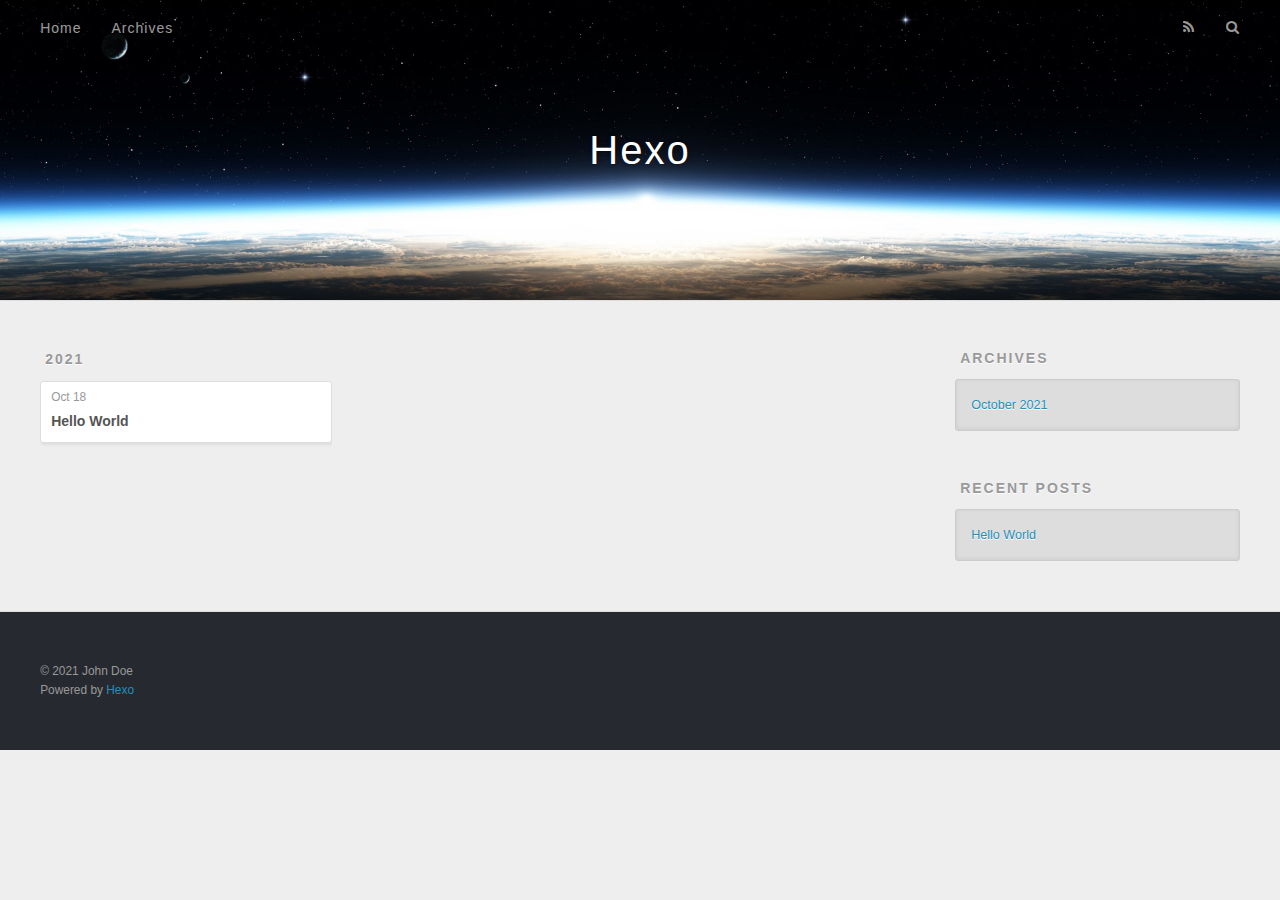
==== archives/index.html @ 4421f097 "Site updated: 2021-10-18 17:41:00" ====
<!DOCTYPE html>
<html>
<head>
  <meta charset="utf-8">
  

  
  <title>Archives | Hexo</title>
  <meta name="viewport" content="width=device-width, initial-scale=1, maximum-scale=1">
  <meta property="og:type" content="website">
<meta property="og:title" content="Hexo">
<meta property="og:url" content="http://example.com/archives/index.html">
<meta property="og:site_name" content="Hexo">
<meta property="og:locale" content="en_US">
<meta property="article:author" content="John Doe">
<meta name="twitter:card" content="summary">
  
    <link rel="alternate" href="/atom.xml" title="Hexo" type="application/atom+xml">
  
  
    <link rel="icon" href="/favicon.png">
  
  
    <link href="//fonts.googleapis.com/css?family=Source+Code+Pro" rel="stylesheet" type="text/css">
  
  
<link rel="stylesheet" href="/css/style.css">

<meta name="generator" content="Hexo 5.4.0"></head>

<body>
  <div id="container">
    <div id="wrap">
      <header id="header">
  <div id="banner"></div>
  <div id="header-outer" class="outer">
    <div id="header-title" class="inner">
      <h1 id="logo-wrap">
        <a href="/" id="logo">Hexo</a>
      </h1>
      
    </div>
    <div id="header-inner" class="inner">
      <nav id="main-nav">
        <a id="main-nav-toggle" class="nav-icon"></a>
        
          <a class="main-nav-link" href="/">Home</a>
        
          <a class="main-nav-link" href="/archives">Archives</a>
        
      </nav>
      <nav id="sub-nav">
        
          <a id="nav-rss-link" class="nav-icon" href="/atom.xml" title="RSS Feed"></a>
        
        <a id="nav-search-btn" class="nav-icon" title="Search"></a>
      </nav>
      <div id="search-form-wrap">
        <form action="//google.com/search" method="get" accept-charset="UTF-8" class="search-form"><input type="search" name="q" class="search-form-input" placeholder="Search"><button type="submit" class="search-form-submit">&#xF002;</button><input type="hidden" name="sitesearch" value="http://example.com"></form>
      </div>
    </div>
  </div>
</header>
      <div class="outer">
        <section id="main">
  
  
    
    
      
      
      <section class="archives-wrap">
        <div class="archive-year-wrap">
          <a href="/archives/2021" class="archive-year">2021</a>
        </div>
        <div class="archives">
    
    <article class="archive-article archive-type-post">
  <div class="archive-article-inner">
    <header class="archive-article-header">
      <a href="/2021/10/18/hello-world/" class="archive-article-date">
  <time datetime="2021-10-18T09:36:49.764Z" itemprop="datePublished">Oct 18</time>
</a>
      
  
    <h1 itemprop="name">
      <a class="archive-article-title" href="/2021/10/18/hello-world/">Hello World</a>
    </h1>
  

    </header>
  </div>
</article>
  
  
    </div></section>
  


</section>
        
          <aside id="sidebar">
  
    

  
    

  
    
  
    
  <div class="widget-wrap">
    <h3 class="widget-title">Archives</h3>
    <div class="widget">
      <ul class="archive-list"><li class="archive-list-item"><a class="archive-list-link" href="/archives/2021/10/">October 2021</a></li></ul>
    </div>
  </div>


  
    
  <div class="widget-wrap">
    <h3 class="widget-title">Recent Posts</h3>
    <div class="widget">
      <ul>
        
          <li>
            <a href="/2021/10/18/hello-world/">Hello World</a>
          </li>
        
      </ul>
    </div>
  </div>

  
</aside>
        
      </div>
      <footer id="footer">
  
  <div class="outer">
    <div id="footer-info" class="inner">
      &copy; 2021 John Doe<br>
      Powered by <a href="http://hexo.io/" target="_blank">Hexo</a>
    </div>
  </div>
</footer>
    </div>
    <nav id="mobile-nav">
  
    <a href="/" class="mobile-nav-link">Home</a>
  
    <a href="/archives" class="mobile-nav-link">Archives</a>
  
</nav>
    

<script src="//ajax.googleapis.com/ajax/libs/jquery/2.0.3/jquery.min.js"></script>


  
<link rel="stylesheet" href="/fancybox/jquery.fancybox.css">

  
<script src="/fancybox/jquery.fancybox.pack.js"></script>




<script src="/js/script.js"></script>




  </div>
</body>
</html>
---- css/style.css ----
body {
  width: 100%;
}
body:before,
body:after {
  content: "";
  display: table;
}
body:after {
  clear: both;
}
html,
body,
div,
span,
applet,
object,
iframe,
h1,
h2,
h3,
h4,
h5,
h6,
p,
blockquote,
pre,
a,
abbr,
acronym,
address,
big,
cite,
code,
del,
dfn,
em,
img,
ins,
kbd,
q,
s,
samp,
small,
strike,
strong,
sub,
sup,
tt,
var,
dl,
dt,
dd,
ol,
ul,
li,
fieldset,
form,
label,
legend,
table,
caption,
tbody,
tfoot,
thead,
tr,
th,
td {
  margin: 0;
  padding: 0;
  border: 0;
  outline: 0;
  font-weight: inherit;
  font-style: inherit;
  font-family: inherit;
  font-size: 100%;
  vertical-align: baseline;
}
body {
  line-height: 1;
  color: #000;
  background: #fff;
}
ol,
ul {
  list-style: none;
}
table {
  border-collapse: separate;
  border-spacing: 0;
  vertical-align: middle;
}
caption,
th,
td {
  text-align: left;
  font-weight: normal;
  vertical-align: middle;
}
a img {
  border: none;
}
input,
button {
  margin: 0;
  padding: 0;
}
input::-moz-focus-inner,
button::-moz-focus-inner {
  border: 0;
  padding: 0;
}
@font-face {
  font-family: FontAwesome;
  font-style: normal;
  font-weight: normal;
  src: url("fonts/fontawesome-webfont.eot?v=#4.0.3");
  src: url("fonts/fontawesome-webfont.eot?#iefix&v=#4.0.3") format("embedded-opentype"), url("fonts/fontawesome-webfont.woff?v=#4.0.3") format("woff"), url("fonts/fontawesome-webfont.ttf?v=#4.0.3") format("truetype"), url("fonts/fontawesome-webfont.svg#fontawesomeregular?v=#4.0.3") format("svg");
}
html,
body,
#container {
  height: 100%;
}
body {
  background: #eee;
  font: 14px -apple-system, BlinkMacSystemFont, "Segoe UI", "Roboto", "Oxygen", "Ubuntu", "Cantarell", "Fira Sans", "Droid Sans", "Helvetica Neue", sans-serif;
  -webkit-text-size-adjust: 100%;
}
.outer {
  max-width: 1220px;
  margin: 0 auto;
  padding: 0 20px;
}
.outer:before,
.outer:after {
  content: "";
  display: table;
}
.outer:after {
  clear: both;
}
.inner {
  display: inline;
  float: left;
  width: 98.33333333333333%;
  margin: 0 0.833333333333333%;
}
.left,
.alignleft {
  float: left;
}
.right,
.alignright {
  float: right;
}
.clear {
  clear: both;
}
#container {
  position: relative;
}
.mobile-nav-on {
  overflow: hidden;
}
#wrap {
  height: 100%;
  width: 100%;
  position: absolute;
  top: 0;
  left: 0;
  -webkit-transition: 0.2s ease-out;
  -moz-transition: 0.2s ease-out;
  -ms-transition: 0.2s ease-out;
  transition: 0.2s ease-out;
  z-index: 1;
  background: #eee;
}
.mobile-nav-on #wrap {
  left: 280px;
}
@media screen and (min-width: 768px) {
  #main {
    display: inline;
    float: left;
    width: 73.33333333333333%;
    margin: 0 0.833333333333333%;
  }
}
.article-date,
.article-category-link,
.archive-year,
.widget-title {
  text-decoration: none;
  text-transform: uppercase;
  letter-spacing: 2px;
  color: #999;
  margin-bottom: 1em;
  margin-left: 5px;
  line-height: 1em;
  text-shadow: 0 1px #fff;
  font-weight: bold;
}
.article-inner,
.archive-article-inner {
  background: #fff;
  -webkit-box-shadow: 1px 2px 3px #ddd;
  box-shadow: 1px 2px 3px #ddd;
  border: 1px solid #ddd;
  border-radius: 3px;
}
.article-entry h1,
.widget h1 {
  font-size: 2em;
}
.article-entry h2,
.widget h2 {
  font-size: 1.5em;
}
.article-entry h3,
.widget h3 {
  font-size: 1.3em;
}
.article-entry h4,
.widget h4 {
  font-size: 1.2em;
}
.article-entry h5,
.widget h5 {
  font-size: 1em;
}
.article-entry h6,
.widget h6 {
  font-size: 1em;
  color: #999;
}
.article-entry hr,
.widget hr {
  border: 1px dashed #ddd;
}
.article-entry strong,
.widget strong {
  font-weight: bold;
}
.article-entry em,
.widget em,
.article-entry cite,
.widget cite {
  font-style: italic;
}
.article-entry sup,
.widget sup,
.article-entry sub,
.widget sub {
  font-size: 0.75em;
  line-height: 0;
  position: relative;
  vertical-align: baseline;
}
.article-entry sup,
.widget sup {
  top: -0.5em;
}
.article-entry sub,
.widget sub {
  bottom: -0.2em;
}
.article-entry small,
.widget small {
  font-size: 0.85em;
}
.article-entry acronym,
.widget acronym,
.article-entry abbr,
.widget abbr {
  border-bottom: 1px dotted;
}
.article-entry ul,
.widget ul,
.article-entry ol,
.widget ol,
.article-entry dl,
.widget dl {
  margin: 0 20px;
  line-height: 1.6em;
}
.article-entry ul ul,
.widget ul ul,
.article-entry ol ul,
.widget ol ul,
.article-entry ul ol,
.widget ul ol,
.article-entry ol ol,
.widget ol ol {
  margin-top: 0;
  margin-bottom: 0;
}
.article-entry ul,
.widget ul {
  list-style: disc;
}
.article-entry ol,
.widget ol {
  list-style: decimal;
}
.article-entry dt,
.widget dt {
  font-weight: bold;
}
#header {
  height: 300px;
  position: relative;
  border-bottom: 1px solid #ddd;
}
#header:before,
#header:after {
  content: "";
  position: absolute;
  left: 0;
  right: 0;
  height: 40px;
}
#header:before {
  top: 0;
  background: -webkit-linear-gradient(rgba(0,0,0,0.2), transparent);
  background: -moz-linear-gradient(rgba(0,0,0,0.2), transparent);
  background: -ms-linear-gradient(rgba(0,0,0,0.2), transparent);
  background: linear-gradient(rgba(0,0,0,0.2), transparent);
}
#header:after {
  bottom: 0;
  background: -webkit-linear-gradient(transparent, rgba(0,0,0,0.2));
  background: -moz-linear-gradient(transparent, rgba(0,0,0,0.2));
  background: -ms-linear-gradient(transparent, rgba(0,0,0,0.2));
  background: linear-gradient(transparent, rgba(0,0,0,0.2));
}
#header-outer {
  height: 100%;
  position: relative;
}
#header-inner {
  position: relative;
  overflow: hidden;
}
#banner {
  position: absolute;
  top: 0;
  left: 0;
  width: 100%;
  height: 100%;
  background: url("images/banner.jpg") center #000;
  -webkit-background-size: cover;
  -moz-background-size: cover;
  background-size: cover;
  z-index: -1;
}
#header-title {
  text-align: center;
  height: 40px;
  position: absolute;
  top: 50%;
  left: 0;
  margin-top: -20px;
}
#logo,
#subtitle {
  text-decoration: none;
  color: #fff;
  font-weight: 300;
  text-shadow: 0 1px 4px rgba(0,0,0,0.3);
}
#logo {
  font-size: 40px;
  line-height: 40px;
  letter-spacing: 2px;
}
#subtitle {
  font-size: 16px;
  line-height: 16px;
  letter-spacing: 1px;
}
#subtitle-wrap {
  margin-top: 16px;
}
#main-nav {
  float: left;
  margin-left: -15px;
}
.nav-icon,
.main-nav-link {
  float: left;
  color: #fff;
  opacity: 0.6;
  text-decoration: none;
  text-shadow: 0 1px rgba(0,0,0,0.2);
  -webkit-transition: opacity 0.2s;
  -moz-transition: opacity 0.2s;
  -ms-transition: opacity 0.2s;
  transition: opacity 0.2s;
  display: block;
  padding: 20px 15px;
}
.nav-icon:hover,
.main-nav-link:hover {
  opacity: 1;
}
.nav-icon {
  font-family: FontAwesome;
  text-align: center;
  font-size: 14px;
  width: 14px;
  height: 14px;
  padding: 20px 15px;
  position: relative;
  cursor: pointer;
}
.main-nav-link {
  font-weight: 300;
  letter-spacing: 1px;
}
@media screen and (max-width: 479px) {
  .main-nav-link {
    display: none;
  }
}
#main-nav-toggle {
  display: none;
}
#main-nav-toggle:before {
  content: "\f0c9";
}
@media screen and (max-width: 479px) {
  #main-nav-toggle {
    display: block;
  }
}
#sub-nav {
  float: right;
  margin-right: -15px;
}
#nav-rss-link:before {
  content: "\f09e";
}
#nav-search-btn:before {
  content: "\f002";
}
#search-form-wrap {
  position: absolute;
  top: 15px;
  width: 150px;
  height: 30px;
  right: -150px;
  opacity: 0;
  -webkit-transition: 0.2s ease-out;
  -moz-transition: 0.2s ease-out;
  -ms-transition: 0.2s ease-out;
  transition: 0.2s ease-out;
}
#search-form-wrap.on {
  opacity: 1;
  right: 0;
}
@media screen and (max-width: 479px) {
  #search-form-wrap {
    width: 100%;
    right: -100%;
  }
}
.search-form {
  position: absolute;
  top: 0;
  left: 0;
  right: 0;
  background: #fff;
  padding: 5px 15px;
  border-radius: 15px;
  -webkit-box-shadow: 0 0 10px rgba(0,0,0,0.3);
  box-shadow: 0 0 10px rgba(0,0,0,0.3);
}
.search-form-input {
  border: none;
  background: none;
  color: #555;
  width: 100%;
  font: 13px -apple-system, BlinkMacSystemFont, "Segoe UI", "Roboto", "Oxygen", "Ubuntu", "Cantarell", "Fira Sans", "Droid Sans", "Helvetica Neue", sans-serif;
  outline: none;
}
.search-form-input::-webkit-search-results-decoration,
.search-form-input::-webkit-search-cancel-button {
  -webkit-appearance: none;
}
.search-form-submit {
  position: absolute;
  top: 50%;
  right: 10px;
  margin-top: -7px;
  font: 13px FontAwesome;
  border: none;
  background: none;
  color: #bbb;
  cursor: pointer;
}
.search-form-submit:hover,
.search-form-submit:focus {
  color: #777;
}
.article {
  margin: 50px 0;
}
.article-inner {
  overflow: hidden;
}
.article-meta:before,
.article-meta:after {
  content: "";
  display: table;
}
.article-meta:after {
  clear: both;
}
.article-date {
  float: left;
}
.article-category {
  float: left;
  line-height: 1em;
  color: #ccc;
  text-shadow: 0 1px #fff;
  margin-left: 8px;
}
.article-category:before {
  content: "\2022";
}
.article-category-link {
  margin: 0 12px 1em;
}
.article-header {
  padding: 20px 20px 0;
}
.article-title {
  text-decoration: none;
  font-size: 2em;
  font-weight: bold;
  color: #555;
  line-height: 1.1em;
  -webkit-transition: color 0.2s;
  -moz-transition: color 0.2s;
  -ms-transition: color 0.2s;
  transition: color 0.2s;
}
a.article-title:hover {
  color: #258fb8;
}
.article-entry {
  color: #555;
  padding: 0 20px;
}
.article-entry:before,
.article-entry:after {
  content: "";
  display: table;
}
.article-entry:after {
  clear: both;
}
.article-entry p,
.article-entry table {
  line-height: 1.6em;
  margin: 1.6em 0;
}
.article-entry h1,
.article-entry h2,
.article-entry h3,
.article-entry h4,
.article-entry h5,
.article-entry h6 {
  font-weight: bold;
}
.article-entry h1,
.article-entry h2,
.article-entry h3,
.article-entry h4,
.article-entry h5,
.article-entry h6 {
  line-height: 1.1em;
  margin: 1.1em 0;
}
.article-entry a {
  color: #258fb8;
  text-decoration: none;
}
.article-entry a:hover {
  text-decoration: underline;
}
.article-entry ul,
.article-entry ol,
.article-entry dl {
  margin-top: 1.6em;
  margin-bottom: 1.6em;
}
.article-entry img,
.article-entry video {
  max-width: 100%;
  height: auto;
  display: block;
  margin: auto;
}
.article-entry iframe {
  border: none;
}
.article-entry table {
  width: 100%;
  border-collapse: collapse;
  border-spacing: 0;
}
.article-entry th {
  font-weight: bold;
  border-bottom: 3px solid #ddd;
  padding-bottom: 0.5em;
}
.article-entry td {
  border-bottom: 1px solid #ddd;
  padding: 10px 0;
}
.article-entry blockquote {
  font-family: Georgia, "Times New Roman", serif;
  font-size: 1.4em;
  margin: 1.6em 20px;
  text-align: center;
}
.article-entry blockquote footer {
  font-size: 14px;
  margin: 1.6em 0;
  font-family: -apple-system, BlinkMacSystemFont, "Segoe UI", "Roboto", "Oxygen", "Ubuntu", "Cantarell", "Fira Sans", "Droid Sans", "Helvetica Neue", sans-serif;
}
.article-entry blockquote footer cite:before {
  content: "—";
  padding: 0 0.5em;
}
.article-entry .pullquote {
  text-align: left;
  width: 45%;
  margin: 0;
}
.article-entry .pullquote.left {
  margin-left: 0.5em;
  margin-right: 1em;
}
.article-entry .pullquote.right {
  margin-right: 0.5em;
  margin-left: 1em;
}
.article-entry .caption {
  color: #999;
  display: block;
  font-size: 0.9em;
  margin-top: 0.5em;
  position: relative;
  text-align: center;
}
.article-entry .video-container {
  position: relative;
  padding-top: 56.25%;
  height: 0;
  overflow: hidden;
}
.article-entry .video-container iframe,
.article-entry .video-container object,
.article-entry .video-container embed {
  position: absolute;
  top: 0;
  left: 0;
  width: 100%;
  height: 100%;
  margin-top: 0;
}
.article-more-link a {
  display: inline-block;
  line-height: 1em;
  padding: 6px 15px;
  border-radius: 15px;
  background: #eee;
  color: #999;
  text-shadow: 0 1px #fff;
  text-decoration: none;
}
.article-more-link a:hover {
  background: #258fb8;
  color: #fff;
  text-decoration: none;
  text-shadow: 0 1px #1e7293;
}
.article-footer {
  font-size: 0.85em;
  line-height: 1.6em;
  border-top: 1px solid #ddd;
  padding-top: 1.6em;
  margin: 0 20px 20px;
}
.article-footer:before,
.article-footer:after {
  content: "";
  display: table;
}
.article-footer:after {
  clear: both;
}
.article-footer a {
  color: #999;
  text-decoration: none;
}
.article-footer a:hover {
  color: #555;
}
.article-tag-list-item {
  float: left;
  margin-right: 10px;
}
.article-tag-list-link:before {
  content: "#";
}
.article-comment-link {
  float: right;
}
.article-comment-link:before {
  content: "\f075";
  font-family: FontAwesome;
  padding-right: 8px;
}
.article-share-link {
  cursor: pointer;
  float: right;
  margin-left: 20px;
}
.article-share-link:before {
  content: "\f064";
  font-family: FontAwesome;
  padding-right: 6px;
}
#article-nav {
  position: relative;
}
#article-nav:before,
#article-nav:after {
  content: "";
  display: table;
}
#article-nav:after {
  clear: both;
}
@media screen and (min-width: 768px) {
  #article-nav {
    margin: 50px 0;
  }
  #article-nav:before {
    width: 8px;
    height: 8px;
    position: absolute;
    top: 50%;
    left: 50%;
    margin-top: -4px;
    margin-left: -4px;
    content: "";
    border-radius: 50%;
    background: #ddd;
    -webkit-box-shadow: 0 1px 2px #fff;
    box-shadow: 0 1px 2px #fff;
  }
}
.article-nav-link-wrap {
  text-decoration: none;
  text-shadow: 0 1px #fff;
  color: #999;
  -webkit-box-sizing: border-box;
  -moz-box-sizing: border-box;
  box-sizing: border-box;
  margin-top: 50px;
  text-align: center;
  display: block;
}
.article-nav-link-wrap:hover {
  color: #555;
}
@media screen and (min-width: 768px) {
  .article-nav-link-wrap {
    width: 50%;
    margin-top: 0;
  }
}
@media screen and (min-width: 768px) {
  #article-nav-newer {
    float: left;
    text-align: right;
    padding-right: 20px;
  }
}
@media screen and (min-width: 768px) {
  #article-nav-older {
    float: right;
    text-align: left;
    padding-left: 20px;
  }
}
.article-nav-caption {
  text-transform: uppercase;
  letter-spacing: 2px;
  color: #ddd;
  line-height: 1em;
  font-weight: bold;
}
#article-nav-newer .article-nav-caption {
  margin-right: -2px;
}
.article-nav-title {
  font-size: 0.85em;
  line-height: 1.6em;
  margin-top: 0.5em;
}
.article-share-box {
  position: absolute;
  display: none;
  background: #fff;
  -webkit-box-shadow: 1px 2px 10px rgba(0,0,0,0.2);
  box-shadow: 1px 2px 10px rgba(0,0,0,0.2);
  border-radius: 3px;
  margin-left: -145px;
  overflow: hidden;
  z-index: 1;
}
.article-share-box.on {
  display: block;
}
.article-share-input {
  width: 100%;
  background: none;
  -webkit-box-sizing: border-box;
  -moz-box-sizing: border-box;
  box-sizing: border-box;
  font: 14px -apple-system, BlinkMacSystemFont, "Segoe UI", "Roboto", "Oxygen", "Ubuntu", "Cantarell", "Fira Sans", "Droid Sans", "Helvetica Neue", sans-serif;
  padding: 0 15px;
  color: #555;
  outline: none;
  border: 1px solid #ddd;
  border-radius: 3px 3px 0 0;
  height: 36px;
  line-height: 36px;
}
.article-share-links {
  background: #eee;
}
.article-share-links:before,
.article-share-links:after {
  content: "";
  display: table;
}
.article-share-links:after {
  clear: both;
}
.article-share-twitter,
.article-share-facebook,
.article-share-pinterest,
.article-share-google {
  width: 50px;
  height: 36px;
  display: block;
  float: left;
  position: relative;
  color: #999;
  text-shadow: 0 1px #fff;
}
.article-share-twitter:before,
.article-share-facebook:before,
.article-share-pinterest:before,
.article-share-google:before {
  font-size: 20px;
  font-family: FontAwesome;
  width: 20px;
  height: 20px;
  position: absolute;
  top: 50%;
  left: 50%;
  margin-top: -10px;
  margin-left: -10px;
  text-align: center;
}
.article-share-twitter:hover,
.article-share-facebook:hover,
.article-share-pinterest:hover,
.article-share-google:hover {
  color: #fff;
}
.article-share-twitter:before {
  content: "\f099";
}
.article-share-twitter:hover {
  background: #00aced;
  text-shadow: 0 1px #008abe;
}
.article-share-facebook:before {
  content: "\f09a";
}
.article-share-facebook:hover {
  background: #3b5998;
  text-shadow: 0 1px #2f477a;
}
.article-share-pinterest:before {
  content: "\f0d2";
}
.article-share-pinterest:hover {
  background: #cb2027;
  text-shadow: 0 1px #a21a1f;
}
.article-share-google:before {
  content: "\f0d5";
}
.article-share-google:hover {
  background: #dd4b39;
  text-shadow: 0 1px #be3221;
}
.article-gallery {
  background: #000;
  position: relative;
}
.article-gallery-photos {
  position: relative;
  overflow: hidden;
}
.article-gallery-img {
  display: none;
  max-width: 100%;
}
.article-gallery-img:first-child {
  display: block;
}
.article-gallery-img.loaded {
  position: absolute;
  display: block;
}
.article-gallery-img img {
  display: block;
  max-width: 100%;
  margin: 0 auto;
}
#comments {
  background: #fff;
  -webkit-box-shadow: 1px 2px 3px #ddd;
  box-shadow: 1px 2px 3px #ddd;
  padding: 20px;
  border: 1px solid #ddd;
  border-radius: 3px;
  margin: 50px 0;
}
#comments a {
  color: #258fb8;
}
.archives-wrap {
  margin: 50px 0;
}
.archives:before,
.archives:after {
  content: "";
  display: table;
}
.archives:after {
  clear: both;
}
.archive-year-wrap {
  margin-bottom: 1em;
}
.archives {
  -webkit-column-gap: 10px;
  -moz-column-gap: 10px;
  column-gap: 10px;
}
@media screen and (min-width: 480px) and (max-width: 767px) {
  .archives {
    -webkit-column-count: 2;
    -moz-column-count: 2;
    column-count: 2;
  }
}
@media screen and (min-width: 768px) {
  .archives {
    -webkit-column-count: 3;
    -moz-column-count: 3;
    column-count: 3;
  }
}
.archive-article {
  -webkit-column-break-inside: avoid;
  page-break-inside: avoid;
  overflow: hidden;
  break-inside: avoid-column;
}
.archive-article-inner {
  padding: 10px;
  margin-bottom: 15px;
}
.archive-article-title {
  text-decoration: none;
  font-weight: bold;
  color: #555;
  -webkit-transition: color 0.2s;
  -moz-transition: color 0.2s;
  -ms-transition: color 0.2s;
  transition: color 0.2s;
  line-height: 1.6em;
}
.archive-article-title:hover {
  color: #258fb8;
}
.archive-article-footer {
  margin-top: 1em;
}
.archive-article-date {
  color: #999;
  text-decoration: none;
  font-size: 0.85em;
  line-height: 1em;
  margin-bottom: 0.5em;
  display: block;
}
#page-nav {
  margin: 50px auto;
  background: #fff;
  -webkit-box-shadow: 1px 2px 3px #ddd;
  box-shadow: 1px 2px 3px #ddd;
  border: 1px solid #ddd;
  border-radius: 3px;
  text-align: center;
  color: #999;
  overflow: hidden;
}
#page-nav:before,
#page-nav:after {
  content: "";
  display: table;
}
#page-nav:after {
  clear: both;
}
#page-nav a,
#page-nav span {
  padding: 10px 20px;
  line-height: 1;
  height: 2ex;
}
#page-nav a {
  color: #999;
  text-decoration: none;
}
#page-nav a:hover {
  background: #999;
  color: #fff;
}
#page-nav .prev {
  float: left;
}
#page-nav .next {
  float: right;
}
#page-nav .page-number {
  display: inline-block;
}
@media screen and (max-width: 479px) {
  #page-nav .page-number {
    display: none;
  }
}
#page-nav .current {
  color: #555;
  font-weight: bold;
}
#page-nav .space {
  color: #ddd;
}
#footer {
  background: #262a30;
  padding: 50px 0;
  border-top: 1px solid #ddd;
  color: #999;
}
#footer a {
  color: #258fb8;
  text-decoration: none;
}
#footer a:hover {
  text-decoration: underline;
}
#footer-info {
  line-height: 1.6em;
  font-size: 0.85em;
}
.article-entry pre,
.article-entry .highlight {
  background: #2d2d2d;
  margin: 0 -20px;
  padding: 15px 20px;
  border-style: solid;
  border-color: #ddd;
  border-width: 1px 0;
  overflow: auto;
  color: #ccc;
  line-height: 22.400000000000002px;
}
.article-entry .highlight .gutter pre,
.article-entry .gist .gist-file .gist-data .line-numbers {
  color: #666;
  font-size: 0.85em;
}
.article-entry pre,
.article-entry code {
  font-family: "Source Code Pro", Consolas, Monaco, Menlo, Consolas, monospace;
}
.article-entry code {
  background: #eee;
  text-shadow: 0 1px #fff;
  padding: 0 0.3em;
}
.article-entry pre code {
  background: none;
  text-shadow: none;
  padding: 0;
}
.article-entry .highlight pre {
  border: none;
  margin: 0;
  padding: 0;
}
.article-entry .highlight table {
  margin: 0;
  width: auto;
}
.article-entry .highlight td {
  border: none;
  padding: 0;
}
.article-entry .highlight figcaption {
  font-size: 0.85em;
  color: #999;
  line-height: 1em;
  margin-bottom: 1em;
}
.article-entry .highlight figcaption:before,
.article-entry .highlight figcaption:after {
  content: "";
  display: table;
}
.article-entry .highlight figcaption:after {
  clear: both;
}
.article-entry .highlight figcaption a {
  float: right;
}
.article-entry .highlight .gutter pre {
  text-align: right;
  padding-right: 20px;
}
.article-entry .highlight .line {
  height: 22.400000000000002px;
}
.article-entry .highlight .line.marked {
  background: #515151;
}
.article-entry .gist {
  margin: 0 -20px;
  border-style: solid;
  border-color: #ddd;
  border-width: 1px 0;
  background: #2d2d2d;
  padding: 15px 20px 15px 0;
}
.article-entry .gist .gist-file {
  border: none;
  font-family: "Source Code Pro", Consolas, Monaco, Menlo, Consolas, monospace;
  margin: 0;
}
.article-entry .gist .gist-file .gist-data {
  background: none;
  border: none;
}
.article-entry .gist .gist-file .gist-data .line-numbers {
  background: none;
  border: none;
  padding: 0 20px 0 0;
}
.article-entry .gist .gist-file .gist-data .line-data {
  padding: 0 !important;
}
.article-entry .gist .gist-file .highlight {
  margin: 0;
  padding: 0;
  border: none;
}
.article-entry .gist .gist-file .gist-meta {
  background: #2d2d2d;
  color: #999;
  font: 0.85em -apple-system, BlinkMacSystemFont, "Segoe UI", "Roboto", "Oxygen", "Ubuntu", "Cantarell", "Fira Sans", "Droid Sans", "Helvetica Neue", sans-serif;
  text-shadow: 0 0;
  padding: 0;
  margin-top: 1em;
  margin-left: 20px;
}
.article-entry .gist .gist-file .gist-meta a {
  color: #258fb8;
  font-weight: normal;
}
.article-entry .gist .gist-file .gist-meta a:hover {
  text-decoration: underline;
}
pre .comment,
pre .title {
  color: #999;
}
pre .variable,
pre .attribute,
pre .tag,
pre .regexp,
pre .ruby .constant,
pre .xml .tag .title,
pre .xml .pi,
pre .xml .doctype,
pre .html .doctype,
pre .css .id,
pre .css .class,
pre .css .pseudo {
  color: #f2777a;
}
pre .number,
pre .preprocessor,
pre .built_in,
pre .literal,
pre .params,
pre .constant {
  color: #f99157;
}
pre .class,
pre .ruby .class .title,
pre .css .rules .attribute {
  color: #9c9;
}
pre .string,
pre .value,
pre .inheritance,
pre .header,
pre .ruby .symbol,
pre .xml .cdata {
  color: #9c9;
}
pre .css .hexcolor {
  color: #6cc;
}
pre .function,
pre .python .decorator,
pre .python .title,
pre .ruby .function .title,
pre .ruby .title .keyword,
pre .perl .sub,
pre .javascript .title,
pre .coffeescript .title {
  color: #69c;
}
pre .keyword,
pre .javascript .function {
  color: #c9c;
}
@media screen and (max-width: 479px) {
  #mobile-nav {
    position: absolute;
    top: 0;
    left: 0;
    width: 280px;
    height: 100%;
    background: #191919;
    border-right: 1px solid #fff;
  }
}
@media screen and (max-width: 479px) {
  .mobile-nav-link {
    display: block;
    color: #999;
    text-decoration: none;
    padding: 15px 20px;
    font-weight: bold;
  }
  .mobile-nav-link:hover {
    color: #fff;
  }
}
@media screen and (min-width: 768px) {
  #sidebar {
    display: inline;
    float: left;
    width: 23.333333333333332%;
    margin: 0 0.833333333333333%;
  }
}
.widget-wrap {
  margin: 50px 0;
}
.widget {
  color: #777;
  text-shadow: 0 1px #fff;
  background: #ddd;
  -webkit-box-shadow: 0 -1px 4px #ccc inset;
  box-shadow: 0 -1px 4px #ccc inset;
  border: 1px solid #ccc;
  padding: 15px;
  border-radius: 3px;
}
.widget a {
  color: #258fb8;
  text-decoration: none;
}
.widget a:hover {
  text-decoration: underline;
}
.widget ul ul,
.widget ol ul,
.widget dl ul,
.widget ul ol,
.widget ol ol,
.widget dl ol,
.widget ul dl,
.widget ol dl,
.widget dl dl {
  margin-left: 15px;
  list-style: disc;
}
.widget {
  line-height: 1.6em;
  word-wrap: break-word;
  font-size: 0.9em;
}
.widget ul,
.widget ol {
  list-style: none;
  margin: 0;
}
.widget ul ul,
.widget ol ul,
.widget ul ol,
.widget ol ol {
  margin: 0 20px;
}
.widget ul ul,
.widget ol ul {
  list-style: disc;
}
.widget ul ol,
.widget ol ol {
  list-style: decimal;
}
.category-list-count,
.tag-list-count,
.archive-list-count {
  padding-left: 5px;
  color: #999;
  font-size: 0.85em;
}
.category-list-count:before,
.tag-list-count:before,
.archive-list-count:before {
  content: "(";
}
.category-list-count:after,
.tag-list-count:after,
.archive-list-count:after {
  content: ")";
}
.tagcloud a {
  margin-right: 5px;
  display: inline-block;
}
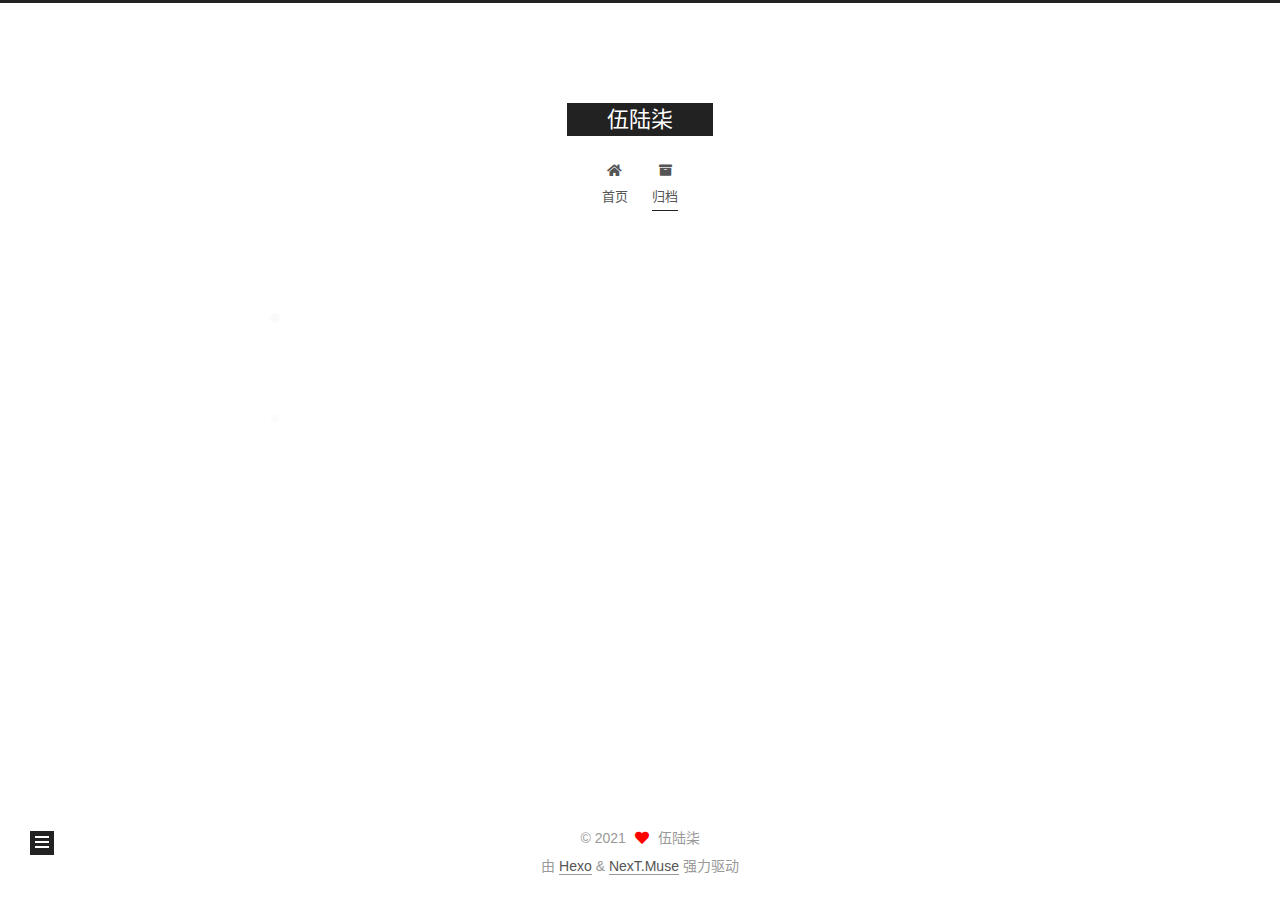
==== commit 8dbac7cd: "Site updated: 2021-10-18 17:45:31" ====
--- a/archives/index.html
+++ b/archives/index.html
@@ -1,178 +1,342 @@
 <!DOCTYPE html>
-<html>
+<html lang="zh-CN">
 <head>
-  <meta charset="utf-8">
-  
-
-  
-  <title>Archives | Hexo</title>
-  <meta name="viewport" content="width=device-width, initial-scale=1, maximum-scale=1">
-  <meta property="og:type" content="website">
-<meta property="og:title" content="Hexo">
+  <meta charset="UTF-8">
+<meta name="viewport" content="width=device-width, initial-scale=1, maximum-scale=2">
+<meta name="theme-color" content="#222">
+<meta name="generator" content="Hexo 5.4.0">
+  <link rel="apple-touch-icon" sizes="180x180" href="/images/apple-touch-icon-next.png">
+  <link rel="icon" type="image/png" sizes="32x32" href="/images/favicon-32x32-next.png">
+  <link rel="icon" type="image/png" sizes="16x16" href="/images/favicon-16x16-next.png">
+  <link rel="mask-icon" href="/images/logo.svg" color="#222">
+
+<link rel="stylesheet" href="/css/main.css">
+
+
+<link rel="stylesheet" href="/lib/font-awesome/css/all.min.css">
+
+<script id="hexo-configurations">
+    var NexT = window.NexT || {};
+    var CONFIG = {"hostname":"example.com","root":"/","scheme":"Muse","version":"7.8.0","exturl":false,"sidebar":{"position":"left","display":"post","padding":18,"offset":12,"onmobile":false},"copycode":{"enable":false,"show_result":false,"style":null},"back2top":{"enable":true,"sidebar":false,"scrollpercent":false},"bookmark":{"enable":false,"color":"#222","save":"auto"},"fancybox":false,"mediumzoom":false,"lazyload":false,"pangu":false,"comments":{"style":"tabs","active":null,"storage":true,"lazyload":false,"nav":null},"algolia":{"hits":{"per_page":10},"labels":{"input_placeholder":"Search for Posts","hits_empty":"We didn't find any results for the search: ${query}","hits_stats":"${hits} results found in ${time} ms"}},"localsearch":{"enable":false,"trigger":"auto","top_n_per_article":1,"unescape":false,"preload":false},"motion":{"enable":true,"async":false,"transition":{"post_block":"fadeIn","post_header":"slideDownIn","post_body":"slideDownIn","coll_header":"slideLeftIn","sidebar":"slideUpIn"}}};
+  </script>
+
+  <meta name="description" content="当你的才华还撑不起你的野心的时候，你就应该静下心来学习！">
+<meta property="og:type" content="website">
+<meta property="og:title" content="伍陆柒">
 <meta property="og:url" content="http://example.com/archives/index.html">
-<meta property="og:site_name" content="Hexo">
-<meta property="og:locale" content="en_US">
-<meta property="article:author" content="John Doe">
+<meta property="og:site_name" content="伍陆柒">
+<meta property="og:description" content="当你的才华还撑不起你的野心的时候，你就应该静下心来学习！">
+<meta property="og:locale" content="zh_CN">
+<meta property="article:author" content="伍陆柒">
 <meta name="twitter:card" content="summary">
-  
-    <link rel="alternate" href="/atom.xml" title="Hexo" type="application/atom+xml">
-  
-  
-    <link rel="icon" href="/favicon.png">
-  
-  
-    <link href="//fonts.googleapis.com/css?family=Source+Code+Pro" rel="stylesheet" type="text/css">
-  
-  
-<link rel="stylesheet" href="/css/style.css">
-
-<meta name="generator" content="Hexo 5.4.0"></head>
-
-<body>
-  <div id="container">
-    <div id="wrap">
-      <header id="header">
-  <div id="banner"></div>
-  <div id="header-outer" class="outer">
-    <div id="header-title" class="inner">
-      <h1 id="logo-wrap">
-        <a href="/" id="logo">Hexo</a>
-      </h1>
+
+<link rel="canonical" href="http://example.com/archives/">
+
+
+<script id="page-configurations">
+  // https://hexo.io/docs/variables.html
+  CONFIG.page = {
+    sidebar: "",
+    isHome : false,
+    isPost : false,
+    lang   : 'zh-CN'
+  };
+</script>
+
+  <title>归档 | 伍陆柒</title>
+  
+
+
+
+
+
+
+  <noscript>
+  <style>
+  .use-motion .brand,
+  .use-motion .menu-item,
+  .sidebar-inner,
+  .use-motion .post-block,
+  .use-motion .pagination,
+  .use-motion .comments,
+  .use-motion .post-header,
+  .use-motion .post-body,
+  .use-motion .collection-header { opacity: initial; }
+
+  .use-motion .site-title,
+  .use-motion .site-subtitle {
+    opacity: initial;
+    top: initial;
+  }
+
+  .use-motion .logo-line-before i { left: initial; }
+  .use-motion .logo-line-after i { right: initial; }
+  </style>
+</noscript>
+
+</head>
+
+<body itemscope itemtype="http://schema.org/WebPage">
+  <div class="container use-motion">
+    <div class="headband"></div>
+
+    <header class="header" itemscope itemtype="http://schema.org/WPHeader">
+      <div class="header-inner"><div class="site-brand-container">
+  <div class="site-nav-toggle">
+    <div class="toggle" aria-label="切换导航栏">
+      <span class="toggle-line toggle-line-first"></span>
+      <span class="toggle-line toggle-line-middle"></span>
+      <span class="toggle-line toggle-line-last"></span>
+    </div>
+  </div>
+
+  <div class="site-meta">
+
+    <a href="/" class="brand" rel="start">
+      <span class="logo-line-before"><i></i></span>
+      <h1 class="site-title">伍陆柒</h1>
+      <span class="logo-line-after"><i></i></span>
+    </a>
+  </div>
+
+  <div class="site-nav-right">
+    <div class="toggle popup-trigger">
+    </div>
+  </div>
+</div>
+
+
+
+
+<nav class="site-nav">
+  <ul id="menu" class="main-menu menu">
+        <li class="menu-item menu-item-home">
+
+    <a href="/" rel="section"><i class="fa fa-home fa-fw"></i>首页</a>
+
+  </li>
+        <li class="menu-item menu-item-archives">
+
+    <a href="/archives/" rel="section"><i class="fa fa-archive fa-fw"></i>归档</a>
+
+  </li>
+  </ul>
+</nav>
+
+
+
+
+</div>
+    </header>
+
+    
+  <div class="back-to-top">
+    <i class="fa fa-arrow-up"></i>
+    <span>0%</span>
+  </div>
+
+
+    <main class="main">
+      <div class="main-inner">
+        <div class="content-wrap">
+          
+
+          <div class="content archive">
+            
+
+  
+  
+  
+  <div class="post-block">
+    <div class="posts-collapse">
+      <div class="collection-title">
+        <span class="collection-header">嗯..! 目前共计 1 篇日志。 继续努力。</span>
+      </div>
+
       
-    </div>
-    <div id="header-inner" class="inner">
-      <nav id="main-nav">
-        <a id="main-nav-toggle" class="nav-icon"></a>
+    <div class="collection-year">
+      <span class="collection-header">2021</span>
+    </div>
+
+  <article itemscope itemtype="http://schema.org/Article">
+    <header class="post-header">
+
+      <div class="post-meta">
+        <time itemprop="dateCreated"
+              datetime="2021-10-18T17:36:49+08:00"
+              content="2021-10-18">
+          10-18
+        </time>
+      </div>
+
+      <div class="post-title">
+          <a class="post-title-link" href="/2021/10/18/hello-world/" itemprop="url">
+            <span itemprop="name">Hello World</span>
+          </a>
+      </div>
+
+    </header>
+  </article>
+
+
+    </div>
+  </div>
+  
+  
+  
+
+  
+
+
+
+          </div>
+          
+
+<script>
+  window.addEventListener('tabs:register', () => {
+    let { activeClass } = CONFIG.comments;
+    if (CONFIG.comments.storage) {
+      activeClass = localStorage.getItem('comments_active') || activeClass;
+    }
+    if (activeClass) {
+      let activeTab = document.querySelector(`a[href="#comment-${activeClass}"]`);
+      if (activeTab) {
+        activeTab.click();
+      }
+    }
+  });
+  if (CONFIG.comments.storage) {
+    window.addEventListener('tabs:click', event => {
+      if (!event.target.matches('.tabs-comment .tab-content .tab-pane')) return;
+      let commentClass = event.target.classList[1];
+      localStorage.setItem('comments_active', commentClass);
+    });
+  }
+</script>
+
+        </div>
+          
+  
+  <div class="toggle sidebar-toggle">
+    <span class="toggle-line toggle-line-first"></span>
+    <span class="toggle-line toggle-line-middle"></span>
+    <span class="toggle-line toggle-line-last"></span>
+  </div>
+
+  <aside class="sidebar">
+    <div class="sidebar-inner">
+
+      <ul class="sidebar-nav motion-element">
+        <li class="sidebar-nav-toc">
+          文章目录
+        </li>
+        <li class="sidebar-nav-overview">
+          站点概览
+        </li>
+      </ul>
+
+      <!--noindex-->
+      <div class="post-toc-wrap sidebar-panel">
+      </div>
+      <!--/noindex-->
+
+      <div class="site-overview-wrap sidebar-panel">
+        <div class="site-author motion-element" itemprop="author" itemscope itemtype="http://schema.org/Person">
+  <p class="site-author-name" itemprop="name">伍陆柒</p>
+  <div class="site-description" itemprop="description">当你的才华还撑不起你的野心的时候，你就应该静下心来学习！</div>
+</div>
+<div class="site-state-wrap motion-element">
+  <nav class="site-state">
+      <div class="site-state-item site-state-posts">
+          <a href="/archives/">
         
-          <a class="main-nav-link" href="/">Home</a>
+          <span class="site-state-item-count">1</span>
+          <span class="site-state-item-name">日志</span>
+        </a>
+      </div>
+  </nav>
+</div>
+
+
+
+      </div>
+
+    </div>
+  </aside>
+  <div id="sidebar-dimmer"></div>
+
+
+      </div>
+    </main>
+
+    <footer class="footer">
+      <div class="footer-inner">
         
-          <a class="main-nav-link" href="/archives">Archives</a>
+
         
-      </nav>
-      <nav id="sub-nav">
+
+<div class="copyright">
+  
+  &copy; 
+  <span itemprop="copyrightYear">2021</span>
+  <span class="with-love">
+    <i class="fa fa-heart"></i>
+  </span>
+  <span class="author" itemprop="copyrightHolder">伍陆柒</span>
+</div>
+  <div class="powered-by">由 <a href="https://hexo.io/" class="theme-link" rel="noopener" target="_blank">Hexo</a> & <a href="https://muse.theme-next.org/" class="theme-link" rel="noopener" target="_blank">NexT.Muse</a> 强力驱动
+  </div>
+
         
-          <a id="nav-rss-link" class="nav-icon" href="/atom.xml" title="RSS Feed"></a>
-        
-        <a id="nav-search-btn" class="nav-icon" title="Search"></a>
-      </nav>
-      <div id="search-form-wrap">
-        <form action="//google.com/search" method="get" accept-charset="UTF-8" class="search-form"><input type="search" name="q" class="search-form-input" placeholder="Search"><button type="submit" class="search-form-submit">&#xF002;</button><input type="hidden" name="sitesearch" value="http://example.com"></form>
-      </div>
-    </div>
-  </div>
-</header>
-      <div class="outer">
-        <section id="main">
-  
-  
-    
-    
-      
-      
-      <section class="archives-wrap">
-        <div class="archive-year-wrap">
-          <a href="/archives/2021" class="archive-year">2021</a>
-        </div>
-        <div class="archives">
-    
-    <article class="archive-article archive-type-post">
-  <div class="archive-article-inner">
-    <header class="archive-article-header">
-      <a href="/2021/10/18/hello-world/" class="archive-article-date">
-  <time datetime="2021-10-18T09:36:49.764Z" itemprop="datePublished">Oct 18</time>
-</a>
-      
-  
-    <h1 itemprop="name">
-      <a class="archive-article-title" href="/2021/10/18/hello-world/">Hello World</a>
-    </h1>
-  
-
-    </header>
-  </div>
-</article>
-  
-  
-    </div></section>
-  
-
-
-</section>
-        
-          <aside id="sidebar">
-  
-    
-
-  
-    
-
-  
-    
-  
-    
-  <div class="widget-wrap">
-    <h3 class="widget-title">Archives</h3>
-    <div class="widget">
-      <ul class="archive-list"><li class="archive-list-item"><a class="archive-list-link" href="/archives/2021/10/">October 2021</a></li></ul>
-    </div>
-  </div>
-
-
-  
-    
-  <div class="widget-wrap">
-    <h3 class="widget-title">Recent Posts</h3>
-    <div class="widget">
-      <ul>
-        
-          <li>
-            <a href="/2021/10/18/hello-world/">Hello World</a>
-          </li>
-        
-      </ul>
-    </div>
-  </div>
-
-  
-</aside>
-        
-      </div>
-      <footer id="footer">
-  
-  <div class="outer">
-    <div id="footer-info" class="inner">
-      &copy; 2021 John Doe<br>
-      Powered by <a href="http://hexo.io/" target="_blank">Hexo</a>
-    </div>
-  </div>
-</footer>
-    </div>
-    <nav id="mobile-nav">
-  
-    <a href="/" class="mobile-nav-link">Home</a>
-  
-    <a href="/archives" class="mobile-nav-link">Archives</a>
-  
-</nav>
-    
-
-<script src="//ajax.googleapis.com/ajax/libs/jquery/2.0.3/jquery.min.js"></script>
-
-
-  
-<link rel="stylesheet" href="/fancybox/jquery.fancybox.css">
-
-  
-<script src="/fancybox/jquery.fancybox.pack.js"></script>
-
-
-
-
-<script src="/js/script.js"></script>
-
-
-
-
-  </div>
+
+
+
+
+
+
+
+
+      </div>
+    </footer>
+  </div>
+
+  
+  <script src="/lib/anime.min.js"></script>
+  <script src="/lib/velocity/velocity.min.js"></script>
+  <script src="/lib/velocity/velocity.ui.min.js"></script>
+
+<script src="/js/utils.js"></script>
+
+<script src="/js/motion.js"></script>
+
+
+<script src="/js/schemes/muse.js"></script>
+
+
+<script src="/js/next-boot.js"></script>
+
+
+
+
+  
+
+
+
+
+
+
+
+
+
+
+
+
+
+
+
+  
+
+  
+
 </body>
-</html>+</html>
--- a/css/main.css
+++ b/css/main.css
@@ -0,0 +1,2291 @@
+:root {
+  --body-bg-color: #fff;
+  --content-bg-color: #fff;
+  --card-bg-color: #f5f5f5;
+  --text-color: #555;
+  --blockquote-color: #666;
+  --link-color: #555;
+  --link-hover-color: #222;
+  --brand-color: #fff;
+  --brand-hover-color: #fff;
+  --table-row-odd-bg-color: #f9f9f9;
+  --table-row-hover-bg-color: #f5f5f5;
+  --menu-item-bg-color: #f5f5f5;
+  --btn-default-bg: #222;
+  --btn-default-color: #fff;
+  --btn-default-border-color: #222;
+  --btn-default-hover-bg: #fff;
+  --btn-default-hover-color: #222;
+  --btn-default-hover-border-color: #222;
+}
+html {
+  line-height: 1.15; /* 1 */
+  -webkit-text-size-adjust: 100%; /* 2 */
+}
+body {
+  margin: 0;
+}
+main {
+  display: block;
+}
+h1 {
+  font-size: 2em;
+  margin: 0.67em 0;
+}
+hr {
+  box-sizing: content-box; /* 1 */
+  height: 0; /* 1 */
+  overflow: visible; /* 2 */
+}
+pre {
+  font-family: monospace, monospace; /* 1 */
+  font-size: 1em; /* 2 */
+}
+a {
+  background: transparent;
+}
+abbr[title] {
+  border-bottom: none; /* 1 */
+  text-decoration: underline; /* 2 */
+  text-decoration: underline dotted; /* 2 */
+}
+b,
+strong {
+  font-weight: bolder;
+}
+code,
+kbd,
+samp {
+  font-family: monospace, monospace; /* 1 */
+  font-size: 1em; /* 2 */
+}
+small {
+  font-size: 80%;
+}
+sub,
+sup {
+  font-size: 75%;
+  line-height: 0;
+  position: relative;
+  vertical-align: baseline;
+}
+sub {
+  bottom: -0.25em;
+}
+sup {
+  top: -0.5em;
+}
+img {
+  border-style: none;
+}
+button,
+input,
+optgroup,
+select,
+textarea {
+  font-family: inherit; /* 1 */
+  font-size: 100%; /* 1 */
+  line-height: 1.15; /* 1 */
+  margin: 0; /* 2 */
+}
+button,
+input {
+/* 1 */
+  overflow: visible;
+}
+button,
+select {
+/* 1 */
+  text-transform: none;
+}
+button,
+[type='button'],
+[type='reset'],
+[type='submit'] {
+  -webkit-appearance: button;
+}
+button::-moz-focus-inner,
+[type='button']::-moz-focus-inner,
+[type='reset']::-moz-focus-inner,
+[type='submit']::-moz-focus-inner {
+  border-style: none;
+  padding: 0;
+}
+button:-moz-focusring,
+[type='button']:-moz-focusring,
+[type='reset']:-moz-focusring,
+[type='submit']:-moz-focusring {
+  outline: 1px dotted ButtonText;
+}
+fieldset {
+  padding: 0.35em 0.75em 0.625em;
+}
+legend {
+  box-sizing: border-box; /* 1 */
+  color: inherit; /* 2 */
+  display: table; /* 1 */
+  max-width: 100%; /* 1 */
+  padding: 0; /* 3 */
+  white-space: normal; /* 1 */
+}
+progress {
+  vertical-align: baseline;
+}
+textarea {
+  overflow: auto;
+}
+[type='checkbox'],
+[type='radio'] {
+  box-sizing: border-box; /* 1 */
+  padding: 0; /* 2 */
+}
+[type='number']::-webkit-inner-spin-button,
+[type='number']::-webkit-outer-spin-button {
+  height: auto;
+}
+[type='search'] {
+  outline-offset: -2px; /* 2 */
+  -webkit-appearance: textfield; /* 1 */
+}
+[type='search']::-webkit-search-decoration {
+  -webkit-appearance: none;
+}
+::-webkit-file-upload-button {
+  font: inherit; /* 2 */
+  -webkit-appearance: button; /* 1 */
+}
+details {
+  display: block;
+}
+summary {
+  display: list-item;
+}
+template {
+  display: none;
+}
+[hidden] {
+  display: none;
+}
+::selection {
+  background: #262a30;
+  color: #eee;
+}
+html,
+body {
+  height: 100%;
+}
+body {
+  background: var(--body-bg-color);
+  color: var(--text-color);
+  font-family: 'Lato', "PingFang SC", "Microsoft YaHei", sans-serif;
+  font-size: 1em;
+  line-height: 2;
+}
+@media (max-width: 991px) {
+  body {
+    padding-left: 0 !important;
+    padding-right: 0 !important;
+  }
+}
+h1,
+h2,
+h3,
+h4,
+h5,
+h6 {
+  font-family: 'Lato', "PingFang SC", "Microsoft YaHei", sans-serif;
+  font-weight: bold;
+  line-height: 1.5;
+  margin: 20px 0 15px;
+}
+h1 {
+  font-size: 1.5em;
+}
+h2 {
+  font-size: 1.375em;
+}
+h3 {
+  font-size: 1.25em;
+}
+h4 {
+  font-size: 1.125em;
+}
+h5 {
+  font-size: 1em;
+}
+h6 {
+  font-size: 0.875em;
+}
+p {
+  margin: 0 0 20px 0;
+}
+a,
+span.exturl {
+  border-bottom: 1px solid #999;
+  color: var(--link-color);
+  outline: 0;
+  text-decoration: none;
+  overflow-wrap: break-word;
+  word-wrap: break-word;
+  cursor: pointer;
+}
+a:hover,
+span.exturl:hover {
+  border-bottom-color: var(--link-hover-color);
+  color: var(--link-hover-color);
+}
+iframe,
+img,
+video {
+  display: block;
+  margin-left: auto;
+  margin-right: auto;
+  max-width: 100%;
+}
+hr {
+  background-image: repeating-linear-gradient(-45deg, #ddd, #ddd 4px, transparent 4px, transparent 8px);
+  border: 0;
+  height: 3px;
+  margin: 40px 0;
+}
+blockquote {
+  border-left: 4px solid #ddd;
+  color: var(--blockquote-color);
+  margin: 0;
+  padding: 0 15px;
+}
+blockquote cite::before {
+  content: '-';
+  padding: 0 5px;
+}
+dt {
+  font-weight: bold;
+}
+dd {
+  margin: 0;
+  padding: 0;
+}
+kbd {
+  background-color: #f5f5f5;
+  background-image: linear-gradient(#eee, #fff, #eee);
+  border: 1px solid #ccc;
+  border-radius: 0.2em;
+  box-shadow: 0.1em 0.1em 0.2em rgba(0,0,0,0.1);
+  color: #555;
+  font-family: inherit;
+  padding: 0.1em 0.3em;
+  white-space: nowrap;
+}
+.table-container {
+  overflow: auto;
+}
+table {
+  border-collapse: collapse;
+  border-spacing: 0;
+  font-size: 0.875em;
+  margin: 0 0 20px 0;
+  width: 100%;
+}
+tbody tr:nth-of-type(odd) {
+  background: var(--table-row-odd-bg-color);
+}
+tbody tr:hover {
+  background: var(--table-row-hover-bg-color);
+}
+caption,
+th,
+td {
+  font-weight: normal;
+  padding: 8px;
+  vertical-align: middle;
+}
+th,
+td {
+  border: 1px solid #ddd;
+  border-bottom: 3px solid #ddd;
+}
+th {
+  font-weight: 700;
+  padding-bottom: 10px;
+}
+td {
+  border-bottom-width: 1px;
+}
+.btn {
+  background: var(--btn-default-bg);
+  border: 2px solid var(--btn-default-border-color);
+  border-radius: 0;
+  color: var(--btn-default-color);
+  display: inline-block;
+  font-size: 0.875em;
+  line-height: 2;
+  padding: 0 20px;
+  text-decoration: none;
+  transition-property: background-color;
+  transition-delay: 0s;
+  transition-duration: 0.2s;
+  transition-timing-function: ease-in-out;
+}
+.btn:hover {
+  background: var(--btn-default-hover-bg);
+  border-color: var(--btn-default-hover-border-color);
+  color: var(--btn-default-hover-color);
+}
+.btn + .btn {
+  margin: 0 0 8px 8px;
+}
+.btn .fa-fw {
+  text-align: left;
+  width: 1.285714285714286em;
+}
+.toggle {
+  line-height: 0;
+}
+.toggle .toggle-line {
+  background: #fff;
+  display: inline-block;
+  height: 2px;
+  left: 0;
+  position: relative;
+  top: 0;
+  transition: all 0.4s;
+  vertical-align: top;
+  width: 100%;
+}
+.toggle .toggle-line:not(:first-child) {
+  margin-top: 3px;
+}
+.toggle.toggle-arrow .toggle-line-first {
+  left: 50%;
+  top: 2px;
+  transform: rotate(45deg);
+  width: 50%;
+}
+.toggle.toggle-arrow .toggle-line-middle {
+  left: 2px;
+  width: 90%;
+}
+.toggle.toggle-arrow .toggle-line-last {
+  left: 50%;
+  top: -2px;
+  transform: rotate(-45deg);
+  width: 50%;
+}
+.toggle.toggle-close .toggle-line-first {
+  transform: rotate(-45deg);
+  top: 5px;
+}
+.toggle.toggle-close .toggle-line-middle {
+  opacity: 0;
+}
+.toggle.toggle-close .toggle-line-last {
+  transform: rotate(45deg);
+  top: -5px;
+}
+.highlight,
+pre {
+  background: #f7f7f7;
+  color: #4d4d4c;
+  line-height: 1.6;
+  margin: 0 auto 20px;
+}
+pre,
+code {
+  font-family: consolas, Menlo, monospace, "PingFang SC", "Microsoft YaHei";
+}
+code {
+  background: #eee;
+  border-radius: 3px;
+  color: #555;
+  padding: 2px 4px;
+  overflow-wrap: break-word;
+  word-wrap: break-word;
+}
+.highlight *::selection {
+  background: #d6d6d6;
+}
+.highlight pre {
+  border: 0;
+  margin: 0;
+  padding: 10px 0;
+}
+.highlight table {
+  border: 0;
+  margin: 0;
+  width: auto;
+}
+.highlight td {
+  border: 0;
+  padding: 0;
+}
+.highlight figcaption {
+  background: #eff2f3;
+  color: #4d4d4c;
+  display: flex;
+  font-size: 0.875em;
+  justify-content: space-between;
+  line-height: 1.2;
+  padding: 0.5em;
+}
+.highlight figcaption a {
+  color: #4d4d4c;
+}
+.highlight figcaption a:hover {
+  border-bottom-color: #4d4d4c;
+}
+.highlight .gutter {
+  -moz-user-select: none;
+  -ms-user-select: none;
+  -webkit-user-select: none;
+  user-select: none;
+}
+.highlight .gutter pre {
+  background: #eff2f3;
+  color: #869194;
+  padding-left: 10px;
+  padding-right: 10px;
+  text-align: right;
+}
+.highlight .code pre {
+  background: #f7f7f7;
+  padding-left: 10px;
+  width: 100%;
+}
+.gist table {
+  width: auto;
+}
+.gist table td {
+  border: 0;
+}
+pre {
+  overflow: auto;
+  padding: 10px;
+}
+pre code {
+  background: none;
+  color: #4d4d4c;
+  font-size: 0.875em;
+  padding: 0;
+  text-shadow: none;
+}
+pre .deletion {
+  background: #fdd;
+}
+pre .addition {
+  background: #dfd;
+}
+pre .meta {
+  color: #eab700;
+  -moz-user-select: none;
+  -ms-user-select: none;
+  -webkit-user-select: none;
+  user-select: none;
+}
+pre .comment {
+  color: #8e908c;
+}
+pre .variable,
+pre .attribute,
+pre .tag,
+pre .name,
+pre .regexp,
+pre .ruby .constant,
+pre .xml .tag .title,
+pre .xml .pi,
+pre .xml .doctype,
+pre .html .doctype,
+pre .css .id,
+pre .css .class,
+pre .css .pseudo {
+  color: #c82829;
+}
+pre .number,
+pre .preprocessor,
+pre .built_in,
+pre .builtin-name,
+pre .literal,
+pre .params,
+pre .constant,
+pre .command {
+  color: #f5871f;
+}
+pre .ruby .class .title,
+pre .css .rules .attribute,
+pre .string,
+pre .symbol,
+pre .value,
+pre .inheritance,
+pre .header,
+pre .ruby .symbol,
+pre .xml .cdata,
+pre .special,
+pre .formula {
+  color: #718c00;
+}
+pre .title,
+pre .css .hexcolor {
+  color: #3e999f;
+}
+pre .function,
+pre .python .decorator,
+pre .python .title,
+pre .ruby .function .title,
+pre .ruby .title .keyword,
+pre .perl .sub,
+pre .javascript .title,
+pre .coffeescript .title {
+  color: #4271ae;
+}
+pre .keyword,
+pre .javascript .function {
+  color: #8959a8;
+}
+.blockquote-center {
+  border-left: none;
+  margin: 40px 0;
+  padding: 0;
+  position: relative;
+  text-align: center;
+}
+.blockquote-center .fa {
+  display: block;
+  opacity: 0.6;
+  position: absolute;
+  width: 100%;
+}
+.blockquote-center .fa-quote-left {
+  border-top: 1px solid #ccc;
+  text-align: left;
+  top: -20px;
+}
+.blockquote-center .fa-quote-right {
+  border-bottom: 1px solid #ccc;
+  text-align: right;
+  bottom: -20px;
+}
+.blockquote-center p,
+.blockquote-center div {
+  text-align: center;
+}
+.post-body .group-picture img {
+  margin: 0 auto;
+  padding: 0 3px;
+}
+.group-picture-row {
+  margin-bottom: 6px;
+  overflow: hidden;
+}
+.group-picture-column {
+  float: left;
+  margin-bottom: 10px;
+}
+.post-body .label {
+  color: #555;
+  display: inline;
+  padding: 0 2px;
+}
+.post-body .label.default {
+  background: #f0f0f0;
+}
+.post-body .label.primary {
+  background: #efe6f7;
+}
+.post-body .label.info {
+  background: #e5f2f8;
+}
+.post-body .label.success {
+  background: #e7f4e9;
+}
+.post-body .label.warning {
+  background: #fcf6e1;
+}
+.post-body .label.danger {
+  background: #fae8eb;
+}
+.post-body .tabs {
+  margin-bottom: 20px;
+}
+.post-body .tabs,
+.tabs-comment {
+  display: block;
+  padding-top: 10px;
+  position: relative;
+}
+.post-body .tabs ul.nav-tabs,
+.tabs-comment ul.nav-tabs {
+  display: flex;
+  flex-wrap: wrap;
+  margin: 0;
+  margin-bottom: -1px;
+  padding: 0;
+}
+@media (max-width: 413px) {
+  .post-body .tabs ul.nav-tabs,
+  .tabs-comment ul.nav-tabs {
+    display: block;
+    margin-bottom: 5px;
+  }
+}
+.post-body .tabs ul.nav-tabs li.tab,
+.tabs-comment ul.nav-tabs li.tab {
+  border-bottom: 1px solid #ddd;
+  border-left: 1px solid transparent;
+  border-right: 1px solid transparent;
+  border-top: 3px solid transparent;
+  flex-grow: 1;
+  list-style-type: none;
+  border-radius: 0 0 0 0;
+}
+@media (max-width: 413px) {
+  .post-body .tabs ul.nav-tabs li.tab,
+  .tabs-comment ul.nav-tabs li.tab {
+    border-bottom: 1px solid transparent;
+    border-left: 3px solid transparent;
+    border-right: 1px solid transparent;
+    border-top: 1px solid transparent;
+  }
+}
+@media (max-width: 413px) {
+  .post-body .tabs ul.nav-tabs li.tab,
+  .tabs-comment ul.nav-tabs li.tab {
+    border-radius: 0;
+  }
+}
+.post-body .tabs ul.nav-tabs li.tab a,
+.tabs-comment ul.nav-tabs li.tab a {
+  border-bottom: initial;
+  display: block;
+  line-height: 1.8;
+  outline: 0;
+  padding: 0.25em 0.75em;
+  text-align: center;
+  transition-delay: 0s;
+  transition-duration: 0.2s;
+  transition-timing-function: ease-out;
+}
+.post-body .tabs ul.nav-tabs li.tab a i,
+.tabs-comment ul.nav-tabs li.tab a i {
+  width: 1.285714285714286em;
+}
+.post-body .tabs ul.nav-tabs li.tab.active,
+.tabs-comment ul.nav-tabs li.tab.active {
+  border-bottom: 1px solid transparent;
+  border-left: 1px solid #ddd;
+  border-right: 1px solid #ddd;
+  border-top: 3px solid #fc6423;
+}
+@media (max-width: 413px) {
+  .post-body .tabs ul.nav-tabs li.tab.active,
+  .tabs-comment ul.nav-tabs li.tab.active {
+    border-bottom: 1px solid #ddd;
+    border-left: 3px solid #fc6423;
+    border-right: 1px solid #ddd;
+    border-top: 1px solid #ddd;
+  }
+}
+.post-body .tabs ul.nav-tabs li.tab.active a,
+.tabs-comment ul.nav-tabs li.tab.active a {
+  color: var(--link-color);
+  cursor: default;
+}
+.post-body .tabs .tab-content .tab-pane,
+.tabs-comment .tab-content .tab-pane {
+  border: 1px solid #ddd;
+  border-top: 0;
+  padding: 20px 20px 0 20px;
+  border-radius: 0;
+}
+.post-body .tabs .tab-content .tab-pane:not(.active),
+.tabs-comment .tab-content .tab-pane:not(.active) {
+  display: none;
+}
+.post-body .tabs .tab-content .tab-pane.active,
+.tabs-comment .tab-content .tab-pane.active {
+  display: block;
+}
+.post-body .tabs .tab-content .tab-pane.active:nth-of-type(1),
+.tabs-comment .tab-content .tab-pane.active:nth-of-type(1) {
+  border-radius: 0 0 0 0;
+}
+@media (max-width: 413px) {
+  .post-body .tabs .tab-content .tab-pane.active:nth-of-type(1),
+  .tabs-comment .tab-content .tab-pane.active:nth-of-type(1) {
+    border-radius: 0;
+  }
+}
+.post-body .note {
+  border-radius: 3px;
+  margin-bottom: 20px;
+  padding: 1em;
+  position: relative;
+  border: 1px solid #eee;
+  border-left-width: 5px;
+}
+.post-body .note h2,
+.post-body .note h3,
+.post-body .note h4,
+.post-body .note h5,
+.post-body .note h6 {
+  margin-top: 0;
+  border-bottom: initial;
+  margin-bottom: 0;
+  padding-top: 0;
+}
+.post-body .note p:first-child,
+.post-body .note ul:first-child,
+.post-body .note ol:first-child,
+.post-body .note table:first-child,
+.post-body .note pre:first-child,
+.post-body .note blockquote:first-child,
+.post-body .note img:first-child {
+  margin-top: 0;
+}
+.post-body .note p:last-child,
+.post-body .note ul:last-child,
+.post-body .note ol:last-child,
+.post-body .note table:last-child,
+.post-body .note pre:last-child,
+.post-body .note blockquote:last-child,
+.post-body .note img:last-child {
+  margin-bottom: 0;
+}
+.post-body .note.default {
+  border-left-color: #777;
+}
+.post-body .note.default h2,
+.post-body .note.default h3,
+.post-body .note.default h4,
+.post-body .note.default h5,
+.post-body .note.default h6 {
+  color: #777;
+}
+.post-body .note.primary {
+  border-left-color: #6f42c1;
+}
+.post-body .note.primary h2,
+.post-body .note.primary h3,
+.post-body .note.primary h4,
+.post-body .note.primary h5,
+.post-body .note.primary h6 {
+  color: #6f42c1;
+}
+.post-body .note.info {
+  border-left-color: #428bca;
+}
+.post-body .note.info h2,
+.post-body .note.info h3,
+.post-body .note.info h4,
+.post-body .note.info h5,
+.post-body .note.info h6 {
+  color: #428bca;
+}
+.post-body .note.success {
+  border-left-color: #5cb85c;
+}
+.post-body .note.success h2,
+.post-body .note.success h3,
+.post-body .note.success h4,
+.post-body .note.success h5,
+.post-body .note.success h6 {
+  color: #5cb85c;
+}
+.post-body .note.warning {
+  border-left-color: #f0ad4e;
+}
+.post-body .note.warning h2,
+.post-body .note.warning h3,
+.post-body .note.warning h4,
+.post-body .note.warning h5,
+.post-body .note.warning h6 {
+  color: #f0ad4e;
+}
+.post-body .note.danger {
+  border-left-color: #d9534f;
+}
+.post-body .note.danger h2,
+.post-body .note.danger h3,
+.post-body .note.danger h4,
+.post-body .note.danger h5,
+.post-body .note.danger h6 {
+  color: #d9534f;
+}
+.pagination .prev,
+.pagination .next,
+.pagination .page-number,
+.pagination .space {
+  display: inline-block;
+  margin: 0 10px;
+  padding: 0 11px;
+  position: relative;
+  top: -1px;
+}
+@media (max-width: 767px) {
+  .pagination .prev,
+  .pagination .next,
+  .pagination .page-number,
+  .pagination .space {
+    margin: 0 5px;
+  }
+}
+.pagination {
+  border-top: 1px solid #eee;
+  margin: 120px 0 0;
+  text-align: center;
+}
+.pagination .prev,
+.pagination .next,
+.pagination .page-number {
+  border-bottom: 0;
+  border-top: 1px solid #eee;
+  transition-property: border-color;
+  transition-delay: 0s;
+  transition-duration: 0.2s;
+  transition-timing-function: ease-in-out;
+}
+.pagination .prev:hover,
+.pagination .next:hover,
+.pagination .page-number:hover {
+  border-top-color: #222;
+}
+.pagination .space {
+  margin: 0;
+  padding: 0;
+}
+.pagination .prev {
+  margin-left: 0;
+}
+.pagination .next {
+  margin-right: 0;
+}
+.pagination .page-number.current {
+  background: #ccc;
+  border-top-color: #ccc;
+  color: #fff;
+}
+@media (max-width: 767px) {
+  .pagination {
+    border-top: none;
+  }
+  .pagination .prev,
+  .pagination .next,
+  .pagination .page-number {
+    border-bottom: 1px solid #eee;
+    border-top: 0;
+    margin-bottom: 10px;
+    padding: 0 10px;
+  }
+  .pagination .prev:hover,
+  .pagination .next:hover,
+  .pagination .page-number:hover {
+    border-bottom-color: #222;
+  }
+}
+.comments {
+  margin-top: 60px;
+  overflow: hidden;
+}
+.comment-button-group {
+  display: flex;
+  flex-wrap: wrap-reverse;
+  justify-content: center;
+  margin: 1em 0;
+}
+.comment-button-group .comment-button {
+  margin: 0.1em 0.2em;
+}
+.comment-button-group .comment-button.active {
+  background: var(--btn-default-hover-bg);
+  border-color: var(--btn-default-hover-border-color);
+  color: var(--btn-default-hover-color);
+}
+.comment-position {
+  display: none;
+}
+.comment-position.active {
+  display: block;
+}
+.tabs-comment {
+  background: var(--content-bg-color);
+  margin-top: 4em;
+  padding-top: 0;
+}
+.tabs-comment .comments {
+  border: 0;
+  box-shadow: none;
+  margin-top: 0;
+  padding-top: 0;
+}
+.container {
+  min-height: 100%;
+  position: relative;
+}
+.main-inner {
+  margin: 0 auto;
+  width: 700px;
+}
+@media (min-width: 1200px) {
+  .main-inner {
+    width: 800px;
+  }
+}
+@media (min-width: 1600px) {
+  .main-inner {
+    width: 900px;
+  }
+}
+@media (max-width: 767px) {
+  .content-wrap {
+    padding: 0 20px;
+  }
+}
+.header {
+  background: transparent;
+}
+.header-inner {
+  margin: 0 auto;
+  width: 700px;
+}
+@media (min-width: 1200px) {
+  .header-inner {
+    width: 800px;
+  }
+}
+@media (min-width: 1600px) {
+  .header-inner {
+    width: 900px;
+  }
+}
+.site-brand-container {
+  display: flex;
+  flex-shrink: 0;
+  padding: 0 10px;
+}
+.headband {
+  background: #222;
+  height: 3px;
+}
+.site-meta {
+  flex-grow: 1;
+  text-align: center;
+}
+@media (max-width: 767px) {
+  .site-meta {
+    text-align: center;
+  }
+}
+.brand {
+  border-bottom: none;
+  color: var(--brand-color);
+  display: inline-block;
+  line-height: 1.375em;
+  padding: 0 40px;
+  position: relative;
+}
+.brand:hover {
+  color: var(--brand-hover-color);
+}
+.site-title {
+  font-family: 'Lato', "PingFang SC", "Microsoft YaHei", sans-serif;
+  font-size: 1.375em;
+  font-weight: normal;
+  margin: 0;
+}
+.site-subtitle {
+  color: #999;
+  font-size: 0.8125em;
+  margin: 10px 0;
+}
+.use-motion .brand {
+  opacity: 0;
+}
+.use-motion .site-title,
+.use-motion .site-subtitle,
+.use-motion .custom-logo-image {
+  opacity: 0;
+  position: relative;
+  top: -10px;
+}
+.site-nav-toggle,
+.site-nav-right {
+  display: none;
+}
+@media (max-width: 767px) {
+  .site-nav-toggle,
+  .site-nav-right {
+    display: flex;
+    flex-direction: column;
+    justify-content: center;
+  }
+}
+.site-nav-toggle .toggle,
+.site-nav-right .toggle {
+  color: var(--text-color);
+  padding: 10px;
+  width: 22px;
+}
+.site-nav-toggle .toggle .toggle-line,
+.site-nav-right .toggle .toggle-line {
+  background: var(--text-color);
+  border-radius: 1px;
+}
+.site-nav {
+  display: block;
+}
+@media (max-width: 767px) {
+  .site-nav {
+    clear: both;
+    display: none;
+  }
+}
+.site-nav.site-nav-on {
+  display: block;
+}
+.menu {
+  margin-top: 20px;
+  padding-left: 0;
+  text-align: center;
+}
+.menu-item {
+  display: inline-block;
+  list-style: none;
+  margin: 0 10px;
+}
+@media (max-width: 767px) {
+  .menu-item {
+    display: block;
+    margin-top: 10px;
+  }
+  .menu-item.menu-item-search {
+    display: none;
+  }
+}
+.menu-item a,
+.menu-item span.exturl {
+  border-bottom: 0;
+  display: block;
+  font-size: 0.8125em;
+  transition-property: border-color;
+  transition-delay: 0s;
+  transition-duration: 0.2s;
+  transition-timing-function: ease-in-out;
+}
+@media (hover: none) {
+  .menu-item a:hover,
+  .menu-item span.exturl:hover {
+    border-bottom-color: transparent !important;
+  }
+}
+.menu-item .fa,
+.menu-item .fab,
+.menu-item .far,
+.menu-item .fas {
+  margin-right: 8px;
+}
+.menu-item .badge {
+  display: inline-block;
+  font-weight: bold;
+  line-height: 1;
+  margin-left: 0.35em;
+  margin-top: 0.35em;
+  text-align: center;
+  white-space: nowrap;
+}
+@media (max-width: 767px) {
+  .menu-item .badge {
+    float: right;
+    margin-left: 0;
+  }
+}
+.menu-item-active a,
+.menu .menu-item a:hover,
+.menu .menu-item span.exturl:hover {
+  background: var(--menu-item-bg-color);
+}
+.use-motion .menu-item {
+  opacity: 0;
+}
+.sidebar {
+  background: #222;
+  bottom: 0;
+  box-shadow: inset 0 2px 6px #000;
+  position: fixed;
+  top: 0;
+}
+@media (max-width: 991px) {
+  .sidebar {
+    display: none;
+  }
+}
+.sidebar-inner {
+  color: #999;
+  padding: 18px 10px;
+  text-align: center;
+}
+.cc-license {
+  margin-top: 10px;
+  text-align: center;
+}
+.cc-license .cc-opacity {
+  border-bottom: none;
+  opacity: 0.7;
+}
+.cc-license .cc-opacity:hover {
+  opacity: 0.9;
+}
+.cc-license img {
+  display: inline-block;
+}
+.site-author-image {
+  border: 2px solid #333;
+  display: block;
+  margin: 0 auto;
+  max-width: 96px;
+  padding: 2px;
+}
+.site-author-name {
+  color: #f5f5f5;
+  font-weight: normal;
+  margin: 5px 0 0;
+  text-align: center;
+}
+.site-description {
+  color: #999;
+  font-size: 1em;
+  margin-top: 5px;
+  text-align: center;
+}
+.links-of-author {
+  margin-top: 15px;
+}
+.links-of-author a,
+.links-of-author span.exturl {
+  border-bottom-color: #555;
+  display: inline-block;
+  font-size: 0.8125em;
+  margin-bottom: 10px;
+  margin-right: 10px;
+  vertical-align: middle;
+}
+.links-of-author a::before,
+.links-of-author span.exturl::before {
+  background: #8cc8d6;
+  border-radius: 50%;
+  content: ' ';
+  display: inline-block;
+  height: 4px;
+  margin-right: 3px;
+  vertical-align: middle;
+  width: 4px;
+}
+.sidebar-button {
+  margin-top: 15px;
+}
+.sidebar-button a {
+  border: 1px solid #fc6423;
+  border-radius: 4px;
+  color: #fc6423;
+  display: inline-block;
+  padding: 0 15px;
+}
+.sidebar-button a .fa,
+.sidebar-button a .fab,
+.sidebar-button a .far,
+.sidebar-button a .fas {
+  margin-right: 5px;
+}
+.sidebar-button a:hover {
+  background: #fc6423;
+  border: 1px solid #fc6423;
+  color: #fff;
+}
+.sidebar-button a:hover .fa,
+.sidebar-button a:hover .fab,
+.sidebar-button a:hover .far,
+.sidebar-button a:hover .fas {
+  color: #fff;
+}
+.links-of-blogroll {
+  font-size: 0.8125em;
+  margin-top: 10px;
+}
+.links-of-blogroll-title {
+  font-size: 0.875em;
+  font-weight: 600;
+  margin-top: 0;
+}
+.links-of-blogroll-list {
+  list-style: none;
+  margin: 0;
+  padding: 0;
+}
+#sidebar-dimmer {
+  display: none;
+}
+@media (max-width: 767px) {
+  #sidebar-dimmer {
+    background: #000;
+    display: block;
+    height: 100%;
+    left: 100%;
+    opacity: 0;
+    position: fixed;
+    top: 0;
+    width: 100%;
+    z-index: 1100;
+  }
+  .sidebar-active + #sidebar-dimmer {
+    opacity: 0.7;
+    transform: translateX(-100%);
+    transition: opacity 0.5s;
+  }
+}
+.sidebar-nav {
+  margin: 0;
+  padding-bottom: 20px;
+  padding-left: 0;
+}
+.sidebar-nav li {
+  border-bottom: 1px solid transparent;
+  color: #666;
+  cursor: pointer;
+  display: inline-block;
+  font-size: 0.875em;
+}
+.sidebar-nav li.sidebar-nav-overview {
+  margin-left: 10px;
+}
+.sidebar-nav li:hover {
+  color: #f5f5f5;
+}
+.sidebar-nav .sidebar-nav-active {
+  border-bottom-color: #87daff;
+  color: #87daff;
+}
+.sidebar-nav .sidebar-nav-active:hover {
+  color: #87daff;
+}
+.sidebar-panel {
+  display: none;
+  overflow-x: hidden;
+  overflow-y: auto;
+}
+.sidebar-panel-active {
+  display: block;
+}
+.sidebar-toggle {
+  background: #222;
+  bottom: 45px;
+  cursor: pointer;
+  height: 14px;
+  left: 30px;
+  padding: 5px;
+  position: fixed;
+  width: 14px;
+  z-index: 1300;
+}
+@media (max-width: 991px) {
+  .sidebar-toggle {
+    left: 20px;
+    opacity: 0.8;
+    display: none;
+  }
+}
+.sidebar-toggle:hover .toggle-line {
+  background: #87daff;
+}
+.post-toc {
+  font-size: 0.875em;
+}
+.post-toc ol {
+  list-style: none;
+  margin: 0;
+  padding: 0 2px 5px 10px;
+  text-align: left;
+}
+.post-toc ol > ol {
+  padding-left: 0;
+}
+.post-toc ol a {
+  transition-property: all;
+  transition-delay: 0s;
+  transition-duration: 0.2s;
+  transition-timing-function: ease-in-out;
+}
+.post-toc .nav-item {
+  line-height: 1.8;
+  overflow: hidden;
+  text-overflow: ellipsis;
+  white-space: nowrap;
+}
+.post-toc .nav .nav-child {
+  display: none;
+}
+.post-toc .nav .active > .nav-child {
+  display: block;
+}
+.post-toc .nav .active-current > .nav-child {
+  display: block;
+}
+.post-toc .nav .active-current > .nav-child > .nav-item {
+  display: block;
+}
+.post-toc .nav .active > a {
+  border-bottom-color: #87daff;
+  color: #87daff;
+}
+.post-toc .nav .active-current > a {
+  color: #87daff;
+}
+.post-toc .nav .active-current > a:hover {
+  color: #87daff;
+}
+.site-state {
+  display: flex;
+  justify-content: center;
+  line-height: 1.4;
+  margin-top: 10px;
+  overflow: hidden;
+  text-align: center;
+  white-space: nowrap;
+}
+.site-state-item {
+  padding: 0 15px;
+}
+.site-state-item:not(:first-child) {
+  border-left: 1px solid #333;
+}
+.site-state-item a {
+  border-bottom: none;
+}
+.site-state-item-count {
+  display: block;
+  font-size: 1.25em;
+  font-weight: 600;
+  text-align: center;
+}
+.site-state-item-name {
+  color: inherit;
+  font-size: 0.875em;
+}
+.footer {
+  color: #999;
+  font-size: 0.875em;
+  padding: 20px 0;
+}
+.footer.footer-fixed {
+  bottom: 0;
+  left: 0;
+  position: absolute;
+  right: 0;
+}
+.footer-inner {
+  box-sizing: border-box;
+  margin: 0 auto;
+  text-align: center;
+  width: 700px;
+}
+@media (min-width: 1200px) {
+  .footer-inner {
+    width: 800px;
+  }
+}
+@media (min-width: 1600px) {
+  .footer-inner {
+    width: 900px;
+  }
+}
+.languages {
+  display: inline-block;
+  font-size: 1.125em;
+  position: relative;
+}
+.languages .lang-select-label span {
+  margin: 0 0.5em;
+}
+.languages .lang-select {
+  height: 100%;
+  left: 0;
+  opacity: 0;
+  position: absolute;
+  top: 0;
+  width: 100%;
+}
+.with-love {
+  color: #ff0000;
+  display: inline-block;
+  margin: 0 5px;
+}
+.powered-by,
+.theme-info {
+  display: inline-block;
+}
+@-moz-keyframes iconAnimate {
+  0%, 100% {
+    transform: scale(1);
+  }
+  10%, 30% {
+    transform: scale(0.9);
+  }
+  20%, 40%, 60%, 80% {
+    transform: scale(1.1);
+  }
+  50%, 70% {
+    transform: scale(1.1);
+  }
+}
+@-webkit-keyframes iconAnimate {
+  0%, 100% {
+    transform: scale(1);
+  }
+  10%, 30% {
+    transform: scale(0.9);
+  }
+  20%, 40%, 60%, 80% {
+    transform: scale(1.1);
+  }
+  50%, 70% {
+    transform: scale(1.1);
+  }
+}
+@-o-keyframes iconAnimate {
+  0%, 100% {
+    transform: scale(1);
+  }
+  10%, 30% {
+    transform: scale(0.9);
+  }
+  20%, 40%, 60%, 80% {
+    transform: scale(1.1);
+  }
+  50%, 70% {
+    transform: scale(1.1);
+  }
+}
+@keyframes iconAnimate {
+  0%, 100% {
+    transform: scale(1);
+  }
+  10%, 30% {
+    transform: scale(0.9);
+  }
+  20%, 40%, 60%, 80% {
+    transform: scale(1.1);
+  }
+  50%, 70% {
+    transform: scale(1.1);
+  }
+}
+.back-to-top {
+  font-size: 12px;
+  text-align: center;
+  transition-delay: 0s;
+  transition-duration: 0.2s;
+  transition-timing-function: ease-in-out;
+}
+.back-to-top {
+  background: #222;
+  bottom: -100px;
+  box-sizing: border-box;
+  color: #fff;
+  cursor: pointer;
+  left: 30px;
+  opacity: 1;
+  padding: 0 6px;
+  position: fixed;
+  transition-property: bottom;
+  z-index: 1300;
+  width: 24px;
+}
+.back-to-top span {
+  display: none;
+}
+.back-to-top:hover {
+  color: #87daff;
+}
+.back-to-top.back-to-top-on {
+  bottom: 19px;
+}
+@media (max-width: 991px) {
+  .back-to-top {
+    left: 20px;
+    opacity: 0.8;
+  }
+}
+.post-body {
+  font-family: 'Lato', "PingFang SC", "Microsoft YaHei", sans-serif;
+  overflow-wrap: break-word;
+  word-wrap: break-word;
+}
+@media (min-width: 1200px) {
+  .post-body {
+    font-size: 1.125em;
+  }
+}
+.post-body .exturl .fa {
+  font-size: 0.875em;
+  margin-left: 4px;
+}
+.post-body .image-caption,
+.post-body .figure .caption {
+  color: #999;
+  font-size: 0.875em;
+  font-weight: bold;
+  line-height: 1;
+  margin: -20px auto 15px;
+  text-align: center;
+}
+.post-sticky-flag {
+  display: inline-block;
+  transform: rotate(30deg);
+}
+.post-button {
+  margin-top: 40px;
+  text-align: center;
+}
+.use-motion .post-block,
+.use-motion .pagination,
+.use-motion .comments {
+  opacity: 0;
+}
+.use-motion .post-header {
+  opacity: 0;
+}
+.use-motion .post-body {
+  opacity: 0;
+}
+.use-motion .collection-header {
+  opacity: 0;
+}
+.posts-collapse {
+  margin-left: 35px;
+  position: relative;
+}
+@media (max-width: 767px) {
+  .posts-collapse {
+    margin-left: 0px;
+    margin-right: 0px;
+  }
+}
+.posts-collapse .collection-title {
+  font-size: 1.125em;
+  position: relative;
+}
+.posts-collapse .collection-title::before {
+  background: #999;
+  border: 1px solid #fff;
+  border-radius: 50%;
+  content: ' ';
+  height: 10px;
+  left: 0;
+  margin-left: -6px;
+  margin-top: -4px;
+  position: absolute;
+  top: 50%;
+  width: 10px;
+}
+.posts-collapse .collection-year {
+  font-size: 1.5em;
+  font-weight: bold;
+  margin: 60px 0;
+  position: relative;
+}
+.posts-collapse .collection-year::before {
+  background: #bbb;
+  border-radius: 50%;
+  content: ' ';
+  height: 8px;
+  left: 0;
+  margin-left: -4px;
+  margin-top: -4px;
+  position: absolute;
+  top: 50%;
+  width: 8px;
+}
+.posts-collapse .collection-header {
+  display: block;
+  margin: 0 0 0 20px;
+}
+.posts-collapse .collection-header small {
+  color: #bbb;
+  margin-left: 5px;
+}
+.posts-collapse .post-header {
+  border-bottom: 1px dashed #ccc;
+  margin: 30px 0;
+  padding-left: 15px;
+  position: relative;
+  transition-property: border;
+  transition-delay: 0s;
+  transition-duration: 0.2s;
+  transition-timing-function: ease-in-out;
+}
+.posts-collapse .post-header::before {
+  background: #bbb;
+  border: 1px solid #fff;
+  border-radius: 50%;
+  content: ' ';
+  height: 6px;
+  left: 0;
+  margin-left: -4px;
+  position: absolute;
+  top: 0.75em;
+  transition-property: background;
+  width: 6px;
+  transition-delay: 0s;
+  transition-duration: 0.2s;
+  transition-timing-function: ease-in-out;
+}
+.posts-collapse .post-header:hover {
+  border-bottom-color: #666;
+}
+.posts-collapse .post-header:hover::before {
+  background: #222;
+}
+.posts-collapse .post-meta {
+  display: inline;
+  font-size: 0.75em;
+  margin-right: 10px;
+}
+.posts-collapse .post-title {
+  display: inline;
+}
+.posts-collapse .post-title a,
+.posts-collapse .post-title span.exturl {
+  border-bottom: none;
+  color: var(--link-color);
+}
+.posts-collapse .post-title .fa-external-link-alt {
+  font-size: 0.875em;
+  margin-left: 5px;
+}
+.posts-collapse::before {
+  background: #f5f5f5;
+  content: ' ';
+  height: 100%;
+  left: 0;
+  margin-left: -2px;
+  position: absolute;
+  top: 1.25em;
+  width: 4px;
+}
+.post-eof {
+  background: #ccc;
+  height: 1px;
+  margin: 80px auto 60px;
+  text-align: center;
+  width: 8%;
+}
+.post-block:last-of-type .post-eof {
+  display: none;
+}
+.content {
+  padding-top: 40px;
+}
+@media (min-width: 992px) {
+  .post-body {
+    text-align: justify;
+  }
+}
+@media (max-width: 991px) {
+  .post-body {
+    text-align: justify;
+  }
+}
+.post-body h1,
+.post-body h2,
+.post-body h3,
+.post-body h4,
+.post-body h5,
+.post-body h6 {
+  padding-top: 10px;
+}
+.post-body h1 .header-anchor,
+.post-body h2 .header-anchor,
+.post-body h3 .header-anchor,
+.post-body h4 .header-anchor,
+.post-body h5 .header-anchor,
+.post-body h6 .header-anchor {
+  border-bottom-style: none;
+  color: #ccc;
+  float: right;
+  margin-left: 10px;
+  visibility: hidden;
+}
+.post-body h1 .header-anchor:hover,
+.post-body h2 .header-anchor:hover,
+.post-body h3 .header-anchor:hover,
+.post-body h4 .header-anchor:hover,
+.post-body h5 .header-anchor:hover,
+.post-body h6 .header-anchor:hover {
+  color: inherit;
+}
+.post-body h1:hover .header-anchor,
+.post-body h2:hover .header-anchor,
+.post-body h3:hover .header-anchor,
+.post-body h4:hover .header-anchor,
+.post-body h5:hover .header-anchor,
+.post-body h6:hover .header-anchor {
+  visibility: visible;
+}
+.post-body iframe,
+.post-body img,
+.post-body video {
+  margin-bottom: 20px;
+}
+.post-body .video-container {
+  height: 0;
+  margin-bottom: 20px;
+  overflow: hidden;
+  padding-top: 75%;
+  position: relative;
+  width: 100%;
+}
+.post-body .video-container iframe,
+.post-body .video-container object,
+.post-body .video-container embed {
+  height: 100%;
+  left: 0;
+  margin: 0;
+  position: absolute;
+  top: 0;
+  width: 100%;
+}
+.post-gallery {
+  align-items: center;
+  display: grid;
+  grid-gap: 10px;
+  grid-template-columns: 1fr 1fr 1fr;
+  margin-bottom: 20px;
+}
+@media (max-width: 767px) {
+  .post-gallery {
+    grid-template-columns: 1fr 1fr;
+  }
+}
+.post-gallery a {
+  border: 0;
+}
+.post-gallery img {
+  margin: 0;
+}
+.posts-expand .post-header {
+  font-size: 1.125em;
+}
+.posts-expand .post-title {
+  font-size: 1.5em;
+  font-weight: normal;
+  margin: initial;
+  text-align: center;
+  overflow-wrap: break-word;
+  word-wrap: break-word;
+}
+.posts-expand .post-title-link {
+  border-bottom: none;
+  color: var(--link-color);
+  display: inline-block;
+  position: relative;
+  vertical-align: top;
+}
+.posts-expand .post-title-link::before {
+  background: var(--link-color);
+  bottom: 0;
+  content: '';
+  height: 2px;
+  left: 0;
+  position: absolute;
+  transform: scaleX(0);
+  visibility: hidden;
+  width: 100%;
+  transition-delay: 0s;
+  transition-duration: 0.2s;
+  transition-timing-function: ease-in-out;
+}
+.posts-expand .post-title-link:hover::before {
+  transform: scaleX(1);
+  visibility: visible;
+}
+.posts-expand .post-title-link .fa-external-link-alt {
+  font-size: 0.875em;
+  margin-left: 5px;
+}
+.posts-expand .post-meta {
+  color: #999;
+  font-family: 'Lato', "PingFang SC", "Microsoft YaHei", sans-serif;
+  font-size: 0.75em;
+  margin: 3px 0 60px 0;
+  text-align: center;
+}
+.posts-expand .post-meta .post-description {
+  font-size: 0.875em;
+  margin-top: 2px;
+}
+.posts-expand .post-meta time {
+  border-bottom: 1px dashed #999;
+  cursor: pointer;
+}
+.post-meta .post-meta-item + .post-meta-item::before {
+  content: '|';
+  margin: 0 0.5em;
+}
+.post-meta-divider {
+  margin: 0 0.5em;
+}
+.post-meta-item-icon {
+  margin-right: 3px;
+}
+@media (max-width: 991px) {
+  .post-meta-item-icon {
+    display: inline-block;
+  }
+}
+@media (max-width: 991px) {
+  .post-meta-item-text {
+    display: none;
+  }
+}
+.post-nav {
+  border-top: 1px solid #eee;
+  display: flex;
+  justify-content: space-between;
+  margin-top: 15px;
+  padding: 10px 5px 0;
+}
+.post-nav-item {
+  flex: 1;
+}
+.post-nav-item a {
+  border-bottom: none;
+  display: block;
+  font-size: 0.875em;
+  line-height: 1.6;
+  position: relative;
+}
+.post-nav-item a:active {
+  top: 2px;
+}
+.post-nav-item .fa {
+  font-size: 0.75em;
+}
+.post-nav-item:first-child {
+  margin-right: 15px;
+}
+.post-nav-item:first-child .fa {
+  margin-right: 5px;
+}
+.post-nav-item:last-child {
+  margin-left: 15px;
+  text-align: right;
+}
+.post-nav-item:last-child .fa {
+  margin-left: 5px;
+}
+.rtl.post-body p,
+.rtl.post-body a,
+.rtl.post-body h1,
+.rtl.post-body h2,
+.rtl.post-body h3,
+.rtl.post-body h4,
+.rtl.post-body h5,
+.rtl.post-body h6,
+.rtl.post-body li,
+.rtl.post-body ul,
+.rtl.post-body ol {
+  direction: rtl;
+  font-family: UKIJ Ekran;
+}
+.rtl.post-title {
+  font-family: UKIJ Ekran;
+}
+.post-tags {
+  margin-top: 40px;
+  text-align: center;
+}
+.post-tags a {
+  display: inline-block;
+  font-size: 0.8125em;
+}
+.post-tags a:not(:last-child) {
+  margin-right: 10px;
+}
+.post-widgets {
+  border-top: 1px solid #eee;
+  margin-top: 15px;
+  text-align: center;
+}
+.wp_rating {
+  height: 20px;
+  line-height: 20px;
+  margin-top: 10px;
+  padding-top: 6px;
+  text-align: center;
+}
+.social-like {
+  display: flex;
+  font-size: 0.875em;
+  justify-content: center;
+  text-align: center;
+}
+.reward-container {
+  margin: 20px auto;
+  padding: 10px 0;
+  text-align: center;
+  width: 90%;
+}
+.reward-container button {
+  background: transparent;
+  border: 1px solid #fc6423;
+  border-radius: 0;
+  color: #fc6423;
+  cursor: pointer;
+  line-height: 2;
+  outline: 0;
+  padding: 0 15px;
+  vertical-align: text-top;
+}
+.reward-container button:hover {
+  background: #fc6423;
+  border: 1px solid transparent;
+  color: #fa9366;
+}
+#qr {
+  padding-top: 20px;
+}
+#qr a {
+  border: 0;
+}
+#qr img {
+  display: inline-block;
+  margin: 0.8em 2em 0 2em;
+  max-width: 100%;
+  width: 180px;
+}
+#qr p {
+  text-align: center;
+}
+.category-all-page .category-all-title {
+  text-align: center;
+}
+.category-all-page .category-all {
+  margin-top: 20px;
+}
+.category-all-page .category-list {
+  list-style: none;
+  margin: 0;
+  padding: 0;
+}
+.category-all-page .category-list-item {
+  margin: 5px 10px;
+}
+.category-all-page .category-list-count {
+  color: #bbb;
+}
+.category-all-page .category-list-count::before {
+  content: ' (';
+  display: inline;
+}
+.category-all-page .category-list-count::after {
+  content: ') ';
+  display: inline;
+}
+.category-all-page .category-list-child {
+  padding-left: 10px;
+}
+.event-list {
+  padding: 0;
+}
+.event-list hr {
+  background: #222;
+  margin: 20px 0 45px 0;
+}
+.event-list hr::after {
+  background: #222;
+  color: #fff;
+  content: 'NOW';
+  display: inline-block;
+  font-weight: bold;
+  padding: 0 5px;
+  text-align: right;
+}
+.event-list .event {
+  background: #222;
+  margin: 20px 0;
+  min-height: 40px;
+  padding: 15px 0 15px 10px;
+}
+.event-list .event .event-summary {
+  color: #fff;
+  margin: 0;
+  padding-bottom: 3px;
+}
+.event-list .event .event-summary::before {
+  animation: dot-flash 1s alternate infinite ease-in-out;
+  color: #fff;
+  content: '\f111';
+  display: inline-block;
+  font-size: 10px;
+  margin-right: 25px;
+  vertical-align: middle;
+  font-family: 'Font Awesome 5 Free';
+  font-weight: 900;
+}
+.event-list .event .event-relative-time {
+  color: #bbb;
+  display: inline-block;
+  font-size: 12px;
+  font-weight: normal;
+  padding-left: 12px;
+}
+.event-list .event .event-details {
+  color: #fff;
+  display: block;
+  line-height: 18px;
+  margin-left: 56px;
+  padding-bottom: 6px;
+  padding-top: 3px;
+  text-indent: -24px;
+}
+.event-list .event .event-details::before {
+  color: #fff;
+  display: inline-block;
+  margin-right: 9px;
+  text-align: center;
+  text-indent: 0;
+  width: 14px;
+  font-family: 'Font Awesome 5 Free';
+  font-weight: 900;
+}
+.event-list .event .event-details.event-location::before {
+  content: '\f041';
+}
+.event-list .event .event-details.event-duration::before {
+  content: '\f017';
+}
+.event-list .event-past {
+  background: #f5f5f5;
+}
+.event-list .event-past .event-summary,
+.event-list .event-past .event-details {
+  color: #bbb;
+  opacity: 0.9;
+}
+.event-list .event-past .event-summary::before,
+.event-list .event-past .event-details::before {
+  animation: none;
+  color: #bbb;
+}
+@-moz-keyframes dot-flash {
+  from {
+    opacity: 1;
+    transform: scale(1);
+  }
+  to {
+    opacity: 0;
+    transform: scale(0.8);
+  }
+}
+@-webkit-keyframes dot-flash {
+  from {
+    opacity: 1;
+    transform: scale(1);
+  }
+  to {
+    opacity: 0;
+    transform: scale(0.8);
+  }
+}
+@-o-keyframes dot-flash {
+  from {
+    opacity: 1;
+    transform: scale(1);
+  }
+  to {
+    opacity: 0;
+    transform: scale(0.8);
+  }
+}
+@keyframes dot-flash {
+  from {
+    opacity: 1;
+    transform: scale(1);
+  }
+  to {
+    opacity: 0;
+    transform: scale(0.8);
+  }
+}
+ul.breadcrumb {
+  font-size: 0.75em;
+  list-style: none;
+  margin: 1em 0;
+  padding: 0 2em;
+  text-align: center;
+}
+ul.breadcrumb li {
+  display: inline;
+}
+ul.breadcrumb li + li::before {
+  content: '/\00a0';
+  font-weight: normal;
+  padding: 0.5em;
+}
+ul.breadcrumb li + li:last-child {
+  font-weight: bold;
+}
+.tag-cloud {
+  text-align: center;
+}
+.tag-cloud a {
+  display: inline-block;
+  margin: 10px;
+}
+.tag-cloud a:hover {
+  color: var(--link-hover-color) !important;
+}
+@media (max-width: 767px) {
+  .header-inner,
+  .main-inner,
+  .footer-inner {
+    width: auto;
+  }
+}
+.header-inner {
+  padding-top: 100px;
+}
+@media (max-width: 767px) {
+  .header-inner {
+    padding-top: 50px;
+  }
+}
+.main-inner {
+  padding-bottom: 60px;
+}
+.content {
+  padding-top: 70px;
+}
+@media (max-width: 767px) {
+  .content {
+    padding-top: 35px;
+  }
+}
+embed {
+  display: block;
+  margin: 0 auto 25px auto;
+}
+.custom-logo .site-meta-headline {
+  text-align: center;
+}
+.custom-logo .site-title {
+  color: #222;
+  margin: 10px auto 0;
+}
+.custom-logo .site-title a {
+  border: 0;
+}
+.custom-logo-image {
+  background: #fff;
+  margin: 0 auto;
+  max-width: 150px;
+  padding: 5px;
+}
+.brand {
+  background: var(--btn-default-bg);
+}
+@media (max-width: 767px) {
+  .site-nav {
+    border-bottom: 1px solid #ddd;
+    border-top: 1px solid #ddd;
+    left: 0;
+    margin: 0;
+    padding: 0;
+    width: 100%;
+  }
+}
+@media (max-width: 767px) {
+  .menu {
+    text-align: left;
+  }
+}
+.menu-item-active a,
+.menu .menu-item a:hover,
+.menu .menu-item span.exturl:hover {
+  background: transparent;
+  border-bottom: 1px solid var(--link-hover-color) !important;
+}
+@media (max-width: 767px) {
+  .menu-item-active a,
+  .menu .menu-item a:hover,
+  .menu .menu-item span.exturl:hover {
+    border-bottom: 1px dotted #ddd !important;
+  }
+}
+@media (max-width: 767px) {
+  .menu .menu-item {
+    margin: 0 10px;
+  }
+}
+.menu .menu-item a,
+.menu .menu-item span.exturl {
+  border-bottom: 1px solid transparent;
+}
+@media (max-width: 767px) {
+  .menu .menu-item a,
+  .menu .menu-item span.exturl {
+    padding: 5px 10px;
+  }
+}
+@media (min-width: 768px) {
+  .menu .menu-item .fa,
+  .menu .menu-item .fab,
+  .menu .menu-item .far,
+  .menu .menu-item .fas {
+    display: block;
+    line-height: 2;
+    margin-right: 0;
+    width: 100%;
+  }
+}
+.menu .menu-item .badge {
+  background: #eee;
+  padding: 1px 4px;
+}
+.sub-menu {
+  margin: 10px 0;
+}
+.sub-menu .menu-item {
+  display: inline-block;
+}
+.sidebar {
+  left: -320px;
+}
+.sidebar.sidebar-active {
+  left: 0;
+}
+.sidebar {
+  width: 320px;
+  z-index: 1200;
+  transition-delay: 0s;
+  transition-duration: 0.2s;
+  transition-timing-function: ease-out;
+}
+.sidebar a,
+.sidebar span.exturl {
+  border-bottom-color: #555;
+  color: #999;
+}
+.sidebar a:hover,
+.sidebar span.exturl:hover {
+  border-bottom-color: #eee;
+  color: #eee;
+}
+.links-of-blogroll-item {
+  padding: 2px 10px;
+}
+.links-of-blogroll-item a,
+.links-of-blogroll-item span.exturl {
+  box-sizing: border-box;
+  display: inline-block;
+  max-width: 280px;
+  overflow: hidden;
+  text-overflow: ellipsis;
+  white-space: nowrap;
+}
--- a/lib/font-awesome/css/all.min.css
+++ b/lib/font-awesome/css/all.min.css
@@ -0,0 +1,5 @@
+/*!
+ * Font Awesome Free 5.13.0 by @fontawesome - https://fontawesome.com
+ * License - https://fontawesome.com/license/free (Icons: CC BY 4.0, Fonts: SIL OFL 1.1, Code: MIT License)
+ */
+.fa,.fab,.fad,.fal,.far,.fas{-moz-osx-font-smoothing:grayscale;-webkit-font-smoothing:antialiased;display:inline-block;font-style:normal;font-variant:normal;text-rendering:auto;line-height:1}.fa-lg{font-size:1.33333em;line-height:.75em;vertical-align:-.0667em}.fa-xs{font-size:.75em}.fa-sm{font-size:.875em}.fa-1x{font-size:1em}.fa-2x{font-size:2em}.fa-3x{font-size:3em}.fa-4x{font-size:4em}.fa-5x{font-size:5em}.fa-6x{font-size:6em}.fa-7x{font-size:7em}.fa-8x{font-size:8em}.fa-9x{font-size:9em}.fa-10x{font-size:10em}.fa-fw{text-align:center;width:1.25em}.fa-ul{list-style-type:none;margin-left:2.5em;padding-left:0}.fa-ul>li{position:relative}.fa-li{left:-2em;position:absolute;text-align:center;width:2em;line-height:inherit}.fa-border{border:.08em solid #eee;border-radius:.1em;padding:.2em .25em .15em}.fa-pull-left{float:left}.fa-pull-right{float:right}.fa.fa-pull-left,.fab.fa-pull-left,.fal.fa-pull-left,.far.fa-pull-left,.fas.fa-pull-left{margin-right:.3em}.fa.fa-pull-right,.fab.fa-pull-right,.fal.fa-pull-right,.far.fa-pull-right,.fas.fa-pull-right{margin-left:.3em}.fa-spin{-webkit-animation:fa-spin 2s linear infinite;animation:fa-spin 2s linear infinite}.fa-pulse{-webkit-animation:fa-spin 1s steps(8) infinite;animation:fa-spin 1s steps(8) infinite}@-webkit-keyframes fa-spin{0%{-webkit-transform:rotate(0deg);transform:rotate(0deg)}to{-webkit-transform:rotate(1turn);transform:rotate(1turn)}}@keyframes fa-spin{0%{-webkit-transform:rotate(0deg);transform:rotate(0deg)}to{-webkit-transform:rotate(1turn);transform:rotate(1turn)}}.fa-rotate-90{-ms-filter:"progid:DXImageTransform.Microsoft.BasicImage(rotation=1)";-webkit-transform:rotate(90deg);transform:rotate(90deg)}.fa-rotate-180{-ms-filter:"progid:DXImageTransform.Microsoft.BasicImage(rotation=2)";-webkit-transform:rotate(180deg);transform:rotate(180deg)}.fa-rotate-270{-ms-filter:"progid:DXImageTransform.Microsoft.BasicImage(rotation=3)";-webkit-transform:rotate(270deg);transform:rotate(270deg)}.fa-flip-horizontal{-ms-filter:"progid:DXImageTransform.Microsoft.BasicImage(rotation=0, mirror=1)";-webkit-transform:scaleX(-1);transform:scaleX(-1)}.fa-flip-vertical{-webkit-transform:scaleY(-1);transform:scaleY(-1)}.fa-flip-both,.fa-flip-horizontal.fa-flip-vertical,.fa-flip-vertical{-ms-filter:"progid:DXImageTransform.Microsoft.BasicImage(rotation=2, mirror=1)"}.fa-flip-both,.fa-flip-horizontal.fa-flip-vertical{-webkit-transform:scale(-1);transform:scale(-1)}:root .fa-flip-both,:root .fa-flip-horizontal,:root .fa-flip-vertical,:root .fa-rotate-90,:root .fa-rotate-180,:root .fa-rotate-270{-webkit-filter:none;filter:none}.fa-stack{display:inline-block;height:2em;line-height:2em;position:relative;vertical-align:middle;width:2.5em}.fa-stack-1x,.fa-stack-2x{left:0;position:absolute;text-align:center;width:100%}.fa-stack-1x{line-height:inherit}.fa-stack-2x{font-size:2em}.fa-inverse{color:#fff}.fa-500px:before{content:"\f26e"}.fa-accessible-icon:before{content:"\f368"}.fa-accusoft:before{content:"\f369"}.fa-acquisitions-incorporated:before{content:"\f6af"}.fa-ad:before{content:"\f641"}.fa-address-book:before{content:"\f2b9"}.fa-address-card:before{content:"\f2bb"}.fa-adjust:before{content:"\f042"}.fa-adn:before{content:"\f170"}.fa-adobe:before{content:"\f778"}.fa-adversal:before{content:"\f36a"}.fa-affiliatetheme:before{content:"\f36b"}.fa-air-freshener:before{content:"\f5d0"}.fa-airbnb:before{content:"\f834"}.fa-algolia:before{content:"\f36c"}.fa-align-center:before{content:"\f037"}.fa-align-justify:before{content:"\f039"}.fa-align-left:before{content:"\f036"}.fa-align-right:before{content:"\f038"}.fa-alipay:before{content:"\f642"}.fa-allergies:before{content:"\f461"}.fa-amazon:before{content:"\f270"}.fa-amazon-pay:before{content:"\f42c"}.fa-ambulance:before{content:"\f0f9"}.fa-american-sign-language-interpreting:before{content:"\f2a3"}.fa-amilia:before{content:"\f36d"}.fa-anchor:before{content:"\f13d"}.fa-android:before{content:"\f17b"}.fa-angellist:before{content:"\f209"}.fa-angle-double-down:before{content:"\f103"}.fa-angle-double-left:before{content:"\f100"}.fa-angle-double-right:before{content:"\f101"}.fa-angle-double-up:before{content:"\f102"}.fa-angle-down:before{content:"\f107"}.fa-angle-left:before{content:"\f104"}.fa-angle-right:before{content:"\f105"}.fa-angle-up:before{content:"\f106"}.fa-angry:before{content:"\f556"}.fa-angrycreative:before{content:"\f36e"}.fa-angular:before{content:"\f420"}.fa-ankh:before{content:"\f644"}.fa-app-store:before{content:"\f36f"}.fa-app-store-ios:before{content:"\f370"}.fa-apper:before{content:"\f371"}.fa-apple:before{content:"\f179"}.fa-apple-alt:before{content:"\f5d1"}.fa-apple-pay:before{content:"\f415"}.fa-archive:before{content:"\f187"}.fa-archway:before{content:"\f557"}.fa-arrow-alt-circle-down:before{content:"\f358"}.fa-arrow-alt-circle-left:before{content:"\f359"}.fa-arrow-alt-circle-right:before{content:"\f35a"}.fa-arrow-alt-circle-up:before{content:"\f35b"}.fa-arrow-circle-down:before{content:"\f0ab"}.fa-arrow-circle-left:before{content:"\f0a8"}.fa-arrow-circle-right:before{content:"\f0a9"}.fa-arrow-circle-up:before{content:"\f0aa"}.fa-arrow-down:before{content:"\f063"}.fa-arrow-left:before{content:"\f060"}.fa-arrow-right:before{content:"\f061"}.fa-arrow-up:before{content:"\f062"}.fa-arrows-alt:before{content:"\f0b2"}.fa-arrows-alt-h:before{content:"\f337"}.fa-arrows-alt-v:before{content:"\f338"}.fa-artstation:before{content:"\f77a"}.fa-assistive-listening-systems:before{content:"\f2a2"}.fa-asterisk:before{content:"\f069"}.fa-asymmetrik:before{content:"\f372"}.fa-at:before{content:"\f1fa"}.fa-atlas:before{content:"\f558"}.fa-atlassian:before{content:"\f77b"}.fa-atom:before{content:"\f5d2"}.fa-audible:before{content:"\f373"}.fa-audio-description:before{content:"\f29e"}.fa-autoprefixer:before{content:"\f41c"}.fa-avianex:before{content:"\f374"}.fa-aviato:before{content:"\f421"}.fa-award:before{content:"\f559"}.fa-aws:before{content:"\f375"}.fa-baby:before{content:"\f77c"}.fa-baby-carriage:before{content:"\f77d"}.fa-backspace:before{content:"\f55a"}.fa-backward:before{content:"\f04a"}.fa-bacon:before{content:"\f7e5"}.fa-bahai:before{content:"\f666"}.fa-balance-scale:before{content:"\f24e"}.fa-balance-scale-left:before{content:"\f515"}.fa-balance-scale-right:before{content:"\f516"}.fa-ban:before{content:"\f05e"}.fa-band-aid:before{content:"\f462"}.fa-bandcamp:before{content:"\f2d5"}.fa-barcode:before{content:"\f02a"}.fa-bars:before{content:"\f0c9"}.fa-baseball-ball:before{content:"\f433"}.fa-basketball-ball:before{content:"\f434"}.fa-bath:before{content:"\f2cd"}.fa-battery-empty:before{content:"\f244"}.fa-battery-full:before{content:"\f240"}.fa-battery-half:before{content:"\f242"}.fa-battery-quarter:before{content:"\f243"}.fa-battery-three-quarters:before{content:"\f241"}.fa-battle-net:before{content:"\f835"}.fa-bed:before{content:"\f236"}.fa-beer:before{content:"\f0fc"}.fa-behance:before{content:"\f1b4"}.fa-behance-square:before{content:"\f1b5"}.fa-bell:before{content:"\f0f3"}.fa-bell-slash:before{content:"\f1f6"}.fa-bezier-curve:before{content:"\f55b"}.fa-bible:before{content:"\f647"}.fa-bicycle:before{content:"\f206"}.fa-biking:before{content:"\f84a"}.fa-bimobject:before{content:"\f378"}.fa-binoculars:before{content:"\f1e5"}.fa-biohazard:before{content:"\f780"}.fa-birthday-cake:before{content:"\f1fd"}.fa-bitbucket:before{content:"\f171"}.fa-bitcoin:before{content:"\f379"}.fa-bity:before{content:"\f37a"}.fa-black-tie:before{content:"\f27e"}.fa-blackberry:before{content:"\f37b"}.fa-blender:before{content:"\f517"}.fa-blender-phone:before{content:"\f6b6"}.fa-blind:before{content:"\f29d"}.fa-blog:before{content:"\f781"}.fa-blogger:before{content:"\f37c"}.fa-blogger-b:before{content:"\f37d"}.fa-bluetooth:before{content:"\f293"}.fa-bluetooth-b:before{content:"\f294"}.fa-bold:before{content:"\f032"}.fa-bolt:before{content:"\f0e7"}.fa-bomb:before{content:"\f1e2"}.fa-bone:before{content:"\f5d7"}.fa-bong:before{content:"\f55c"}.fa-book:before{content:"\f02d"}.fa-book-dead:before{content:"\f6b7"}.fa-book-medical:before{content:"\f7e6"}.fa-book-open:before{content:"\f518"}.fa-book-reader:before{content:"\f5da"}.fa-bookmark:before{content:"\f02e"}.fa-bootstrap:before{content:"\f836"}.fa-border-all:before{content:"\f84c"}.fa-border-none:before{content:"\f850"}.fa-border-style:before{content:"\f853"}.fa-bowling-ball:before{content:"\f436"}.fa-box:before{content:"\f466"}.fa-box-open:before{content:"\f49e"}.fa-box-tissue:before{content:"\f95b"}.fa-boxes:before{content:"\f468"}.fa-braille:before{content:"\f2a1"}.fa-brain:before{content:"\f5dc"}.fa-bread-slice:before{content:"\f7ec"}.fa-briefcase:before{content:"\f0b1"}.fa-briefcase-medical:before{content:"\f469"}.fa-broadcast-tower:before{content:"\f519"}.fa-broom:before{content:"\f51a"}.fa-brush:before{content:"\f55d"}.fa-btc:before{content:"\f15a"}.fa-buffer:before{content:"\f837"}.fa-bug:before{content:"\f188"}.fa-building:before{content:"\f1ad"}.fa-bullhorn:before{content:"\f0a1"}.fa-bullseye:before{content:"\f140"}.fa-burn:before{content:"\f46a"}.fa-buromobelexperte:before{content:"\f37f"}.fa-bus:before{content:"\f207"}.fa-bus-alt:before{content:"\f55e"}.fa-business-time:before{content:"\f64a"}.fa-buy-n-large:before{content:"\f8a6"}.fa-buysellads:before{content:"\f20d"}.fa-calculator:before{content:"\f1ec"}.fa-calendar:before{content:"\f133"}.fa-calendar-alt:before{content:"\f073"}.fa-calendar-check:before{content:"\f274"}.fa-calendar-day:before{content:"\f783"}.fa-calendar-minus:before{content:"\f272"}.fa-calendar-plus:before{content:"\f271"}.fa-calendar-times:before{content:"\f273"}.fa-calendar-week:before{content:"\f784"}.fa-camera:before{content:"\f030"}.fa-camera-retro:before{content:"\f083"}.fa-campground:before{content:"\f6bb"}.fa-canadian-maple-leaf:before{content:"\f785"}.fa-candy-cane:before{content:"\f786"}.fa-cannabis:before{content:"\f55f"}.fa-capsules:before{content:"\f46b"}.fa-car:before{content:"\f1b9"}.fa-car-alt:before{content:"\f5de"}.fa-car-battery:before{content:"\f5df"}.fa-car-crash:before{content:"\f5e1"}.fa-car-side:before{content:"\f5e4"}.fa-caravan:before{content:"\f8ff"}.fa-caret-down:before{content:"\f0d7"}.fa-caret-left:before{content:"\f0d9"}.fa-caret-right:before{content:"\f0da"}.fa-caret-square-down:before{content:"\f150"}.fa-caret-square-left:before{content:"\f191"}.fa-caret-square-right:before{content:"\f152"}.fa-caret-square-up:before{content:"\f151"}.fa-caret-up:before{content:"\f0d8"}.fa-carrot:before{content:"\f787"}.fa-cart-arrow-down:before{content:"\f218"}.fa-cart-plus:before{content:"\f217"}.fa-cash-register:before{content:"\f788"}.fa-cat:before{content:"\f6be"}.fa-cc-amazon-pay:before{content:"\f42d"}.fa-cc-amex:before{content:"\f1f3"}.fa-cc-apple-pay:before{content:"\f416"}.fa-cc-diners-club:before{content:"\f24c"}.fa-cc-discover:before{content:"\f1f2"}.fa-cc-jcb:before{content:"\f24b"}.fa-cc-mastercard:before{content:"\f1f1"}.fa-cc-paypal:before{content:"\f1f4"}.fa-cc-stripe:before{content:"\f1f5"}.fa-cc-visa:before{content:"\f1f0"}.fa-centercode:before{content:"\f380"}.fa-centos:before{content:"\f789"}.fa-certificate:before{content:"\f0a3"}.fa-chair:before{content:"\f6c0"}.fa-chalkboard:before{content:"\f51b"}.fa-chalkboard-teacher:before{content:"\f51c"}.fa-charging-station:before{content:"\f5e7"}.fa-chart-area:before{content:"\f1fe"}.fa-chart-bar:before{content:"\f080"}.fa-chart-line:before{content:"\f201"}.fa-chart-pie:before{content:"\f200"}.fa-check:before{content:"\f00c"}.fa-check-circle:before{content:"\f058"}.fa-check-double:before{content:"\f560"}.fa-check-square:before{content:"\f14a"}.fa-cheese:before{content:"\f7ef"}.fa-chess:before{content:"\f439"}.fa-chess-bishop:before{content:"\f43a"}.fa-chess-board:before{content:"\f43c"}.fa-chess-king:before{content:"\f43f"}.fa-chess-knight:before{content:"\f441"}.fa-chess-pawn:before{content:"\f443"}.fa-chess-queen:before{content:"\f445"}.fa-chess-rook:before{content:"\f447"}.fa-chevron-circle-down:before{content:"\f13a"}.fa-chevron-circle-left:before{content:"\f137"}.fa-chevron-circle-right:before{content:"\f138"}.fa-chevron-circle-up:before{content:"\f139"}.fa-chevron-down:before{content:"\f078"}.fa-chevron-left:before{content:"\f053"}.fa-chevron-right:before{content:"\f054"}.fa-chevron-up:before{content:"\f077"}.fa-child:before{content:"\f1ae"}.fa-chrome:before{content:"\f268"}.fa-chromecast:before{content:"\f838"}.fa-church:before{content:"\f51d"}.fa-circle:before{content:"\f111"}.fa-circle-notch:before{content:"\f1ce"}.fa-city:before{content:"\f64f"}.fa-clinic-medical:before{content:"\f7f2"}.fa-clipboard:before{content:"\f328"}.fa-clipboard-check:before{content:"\f46c"}.fa-clipboard-list:before{content:"\f46d"}.fa-clock:before{content:"\f017"}.fa-clone:before{content:"\f24d"}.fa-closed-captioning:before{content:"\f20a"}.fa-cloud:before{content:"\f0c2"}.fa-cloud-download-alt:before{content:"\f381"}.fa-cloud-meatball:before{content:"\f73b"}.fa-cloud-moon:before{content:"\f6c3"}.fa-cloud-moon-rain:before{content:"\f73c"}.fa-cloud-rain:before{content:"\f73d"}.fa-cloud-showers-heavy:before{content:"\f740"}.fa-cloud-sun:before{content:"\f6c4"}.fa-cloud-sun-rain:before{content:"\f743"}.fa-cloud-upload-alt:before{content:"\f382"}.fa-cloudscale:before{content:"\f383"}.fa-cloudsmith:before{content:"\f384"}.fa-cloudversify:before{content:"\f385"}.fa-cocktail:before{content:"\f561"}.fa-code:before{content:"\f121"}.fa-code-branch:before{content:"\f126"}.fa-codepen:before{content:"\f1cb"}.fa-codiepie:before{content:"\f284"}.fa-coffee:before{content:"\f0f4"}.fa-cog:before{content:"\f013"}.fa-cogs:before{content:"\f085"}.fa-coins:before{content:"\f51e"}.fa-columns:before{content:"\f0db"}.fa-comment:before{content:"\f075"}.fa-comment-alt:before{content:"\f27a"}.fa-comment-dollar:before{content:"\f651"}.fa-comment-dots:before{content:"\f4ad"}.fa-comment-medical:before{content:"\f7f5"}.fa-comment-slash:before{content:"\f4b3"}.fa-comments:before{content:"\f086"}.fa-comments-dollar:before{content:"\f653"}.fa-compact-disc:before{content:"\f51f"}.fa-compass:before{content:"\f14e"}.fa-compress:before{content:"\f066"}.fa-compress-alt:before{content:"\f422"}.fa-compress-arrows-alt:before{content:"\f78c"}.fa-concierge-bell:before{content:"\f562"}.fa-confluence:before{content:"\f78d"}.fa-connectdevelop:before{content:"\f20e"}.fa-contao:before{content:"\f26d"}.fa-cookie:before{content:"\f563"}.fa-cookie-bite:before{content:"\f564"}.fa-copy:before{content:"\f0c5"}.fa-copyright:before{content:"\f1f9"}.fa-cotton-bureau:before{content:"\f89e"}.fa-couch:before{content:"\f4b8"}.fa-cpanel:before{content:"\f388"}.fa-creative-commons:before{content:"\f25e"}.fa-creative-commons-by:before{content:"\f4e7"}.fa-creative-commons-nc:before{content:"\f4e8"}.fa-creative-commons-nc-eu:before{content:"\f4e9"}.fa-creative-commons-nc-jp:before{content:"\f4ea"}.fa-creative-commons-nd:before{content:"\f4eb"}.fa-creative-commons-pd:before{content:"\f4ec"}.fa-creative-commons-pd-alt:before{content:"\f4ed"}.fa-creative-commons-remix:before{content:"\f4ee"}.fa-creative-commons-sa:before{content:"\f4ef"}.fa-creative-commons-sampling:before{content:"\f4f0"}.fa-creative-commons-sampling-plus:before{content:"\f4f1"}.fa-creative-commons-share:before{content:"\f4f2"}.fa-creative-commons-zero:before{content:"\f4f3"}.fa-credit-card:before{content:"\f09d"}.fa-critical-role:before{content:"\f6c9"}.fa-crop:before{content:"\f125"}.fa-crop-alt:before{content:"\f565"}.fa-cross:before{content:"\f654"}.fa-crosshairs:before{content:"\f05b"}.fa-crow:before{content:"\f520"}.fa-crown:before{content:"\f521"}.fa-crutch:before{content:"\f7f7"}.fa-css3:before{content:"\f13c"}.fa-css3-alt:before{content:"\f38b"}.fa-cube:before{content:"\f1b2"}.fa-cubes:before{content:"\f1b3"}.fa-cut:before{content:"\f0c4"}.fa-cuttlefish:before{content:"\f38c"}.fa-d-and-d:before{content:"\f38d"}.fa-d-and-d-beyond:before{content:"\f6ca"}.fa-dailymotion:before{content:"\f952"}.fa-dashcube:before{content:"\f210"}.fa-database:before{content:"\f1c0"}.fa-deaf:before{content:"\f2a4"}.fa-delicious:before{content:"\f1a5"}.fa-democrat:before{content:"\f747"}.fa-deploydog:before{content:"\f38e"}.fa-deskpro:before{content:"\f38f"}.fa-desktop:before{content:"\f108"}.fa-dev:before{content:"\f6cc"}.fa-deviantart:before{content:"\f1bd"}.fa-dharmachakra:before{content:"\f655"}.fa-dhl:before{content:"\f790"}.fa-diagnoses:before{content:"\f470"}.fa-diaspora:before{content:"\f791"}.fa-dice:before{content:"\f522"}.fa-dice-d20:before{content:"\f6cf"}.fa-dice-d6:before{content:"\f6d1"}.fa-dice-five:before{content:"\f523"}.fa-dice-four:before{content:"\f524"}.fa-dice-one:before{content:"\f525"}.fa-dice-six:before{content:"\f526"}.fa-dice-three:before{content:"\f527"}.fa-dice-two:before{content:"\f528"}.fa-digg:before{content:"\f1a6"}.fa-digital-ocean:before{content:"\f391"}.fa-digital-tachograph:before{content:"\f566"}.fa-directions:before{content:"\f5eb"}.fa-discord:before{content:"\f392"}.fa-discourse:before{content:"\f393"}.fa-disease:before{content:"\f7fa"}.fa-divide:before{content:"\f529"}.fa-dizzy:before{content:"\f567"}.fa-dna:before{content:"\f471"}.fa-dochub:before{content:"\f394"}.fa-docker:before{content:"\f395"}.fa-dog:before{content:"\f6d3"}.fa-dollar-sign:before{content:"\f155"}.fa-dolly:before{content:"\f472"}.fa-dolly-flatbed:before{content:"\f474"}.fa-donate:before{content:"\f4b9"}.fa-door-closed:before{content:"\f52a"}.fa-door-open:before{content:"\f52b"}.fa-dot-circle:before{content:"\f192"}.fa-dove:before{content:"\f4ba"}.fa-download:before{content:"\f019"}.fa-draft2digital:before{content:"\f396"}.fa-drafting-compass:before{content:"\f568"}.fa-dragon:before{content:"\f6d5"}.fa-draw-polygon:before{content:"\f5ee"}.fa-dribbble:before{content:"\f17d"}.fa-dribbble-square:before{content:"\f397"}.fa-dropbox:before{content:"\f16b"}.fa-drum:before{content:"\f569"}.fa-drum-steelpan:before{content:"\f56a"}.fa-drumstick-bite:before{content:"\f6d7"}.fa-drupal:before{content:"\f1a9"}.fa-dumbbell:before{content:"\f44b"}.fa-dumpster:before{content:"\f793"}.fa-dumpster-fire:before{content:"\f794"}.fa-dungeon:before{content:"\f6d9"}.fa-dyalog:before{content:"\f399"}.fa-earlybirds:before{content:"\f39a"}.fa-ebay:before{content:"\f4f4"}.fa-edge:before{content:"\f282"}.fa-edit:before{content:"\f044"}.fa-egg:before{content:"\f7fb"}.fa-eject:before{content:"\f052"}.fa-elementor:before{content:"\f430"}.fa-ellipsis-h:before{content:"\f141"}.fa-ellipsis-v:before{content:"\f142"}.fa-ello:before{content:"\f5f1"}.fa-ember:before{content:"\f423"}.fa-empire:before{content:"\f1d1"}.fa-envelope:before{content:"\f0e0"}.fa-envelope-open:before{content:"\f2b6"}.fa-envelope-open-text:before{content:"\f658"}.fa-envelope-square:before{content:"\f199"}.fa-envira:before{content:"\f299"}.fa-equals:before{content:"\f52c"}.fa-eraser:before{content:"\f12d"}.fa-erlang:before{content:"\f39d"}.fa-ethereum:before{content:"\f42e"}.fa-ethernet:before{content:"\f796"}.fa-etsy:before{content:"\f2d7"}.fa-euro-sign:before{content:"\f153"}.fa-evernote:before{content:"\f839"}.fa-exchange-alt:before{content:"\f362"}.fa-exclamation:before{content:"\f12a"}.fa-exclamation-circle:before{content:"\f06a"}.fa-exclamation-triangle:before{content:"\f071"}.fa-expand:before{content:"\f065"}.fa-expand-alt:before{content:"\f424"}.fa-expand-arrows-alt:before{content:"\f31e"}.fa-expeditedssl:before{content:"\f23e"}.fa-external-link-alt:before{content:"\f35d"}.fa-external-link-square-alt:before{content:"\f360"}.fa-eye:before{content:"\f06e"}.fa-eye-dropper:before{content:"\f1fb"}.fa-eye-slash:before{content:"\f070"}.fa-facebook:before{content:"\f09a"}.fa-facebook-f:before{content:"\f39e"}.fa-facebook-messenger:before{content:"\f39f"}.fa-facebook-square:before{content:"\f082"}.fa-fan:before{content:"\f863"}.fa-fantasy-flight-games:before{content:"\f6dc"}.fa-fast-backward:before{content:"\f049"}.fa-fast-forward:before{content:"\f050"}.fa-faucet:before{content:"\f905"}.fa-fax:before{content:"\f1ac"}.fa-feather:before{content:"\f52d"}.fa-feather-alt:before{content:"\f56b"}.fa-fedex:before{content:"\f797"}.fa-fedora:before{content:"\f798"}.fa-female:before{content:"\f182"}.fa-fighter-jet:before{content:"\f0fb"}.fa-figma:before{content:"\f799"}.fa-file:before{content:"\f15b"}.fa-file-alt:before{content:"\f15c"}.fa-file-archive:before{content:"\f1c6"}.fa-file-audio:before{content:"\f1c7"}.fa-file-code:before{content:"\f1c9"}.fa-file-contract:before{content:"\f56c"}.fa-file-csv:before{content:"\f6dd"}.fa-file-download:before{content:"\f56d"}.fa-file-excel:before{content:"\f1c3"}.fa-file-export:before{content:"\f56e"}.fa-file-image:before{content:"\f1c5"}.fa-file-import:before{content:"\f56f"}.fa-file-invoice:before{content:"\f570"}.fa-file-invoice-dollar:before{content:"\f571"}.fa-file-medical:before{content:"\f477"}.fa-file-medical-alt:before{content:"\f478"}.fa-file-pdf:before{content:"\f1c1"}.fa-file-powerpoint:before{content:"\f1c4"}.fa-file-prescription:before{content:"\f572"}.fa-file-signature:before{content:"\f573"}.fa-file-upload:before{content:"\f574"}.fa-file-video:before{content:"\f1c8"}.fa-file-word:before{content:"\f1c2"}.fa-fill:before{content:"\f575"}.fa-fill-drip:before{content:"\f576"}.fa-film:before{content:"\f008"}.fa-filter:before{content:"\f0b0"}.fa-fingerprint:before{content:"\f577"}.fa-fire:before{content:"\f06d"}.fa-fire-alt:before{content:"\f7e4"}.fa-fire-extinguisher:before{content:"\f134"}.fa-firefox:before{content:"\f269"}.fa-firefox-browser:before{content:"\f907"}.fa-first-aid:before{content:"\f479"}.fa-first-order:before{content:"\f2b0"}.fa-first-order-alt:before{content:"\f50a"}.fa-firstdraft:before{content:"\f3a1"}.fa-fish:before{content:"\f578"}.fa-fist-raised:before{content:"\f6de"}.fa-flag:before{content:"\f024"}.fa-flag-checkered:before{content:"\f11e"}.fa-flag-usa:before{content:"\f74d"}.fa-flask:before{content:"\f0c3"}.fa-flickr:before{content:"\f16e"}.fa-flipboard:before{content:"\f44d"}.fa-flushed:before{content:"\f579"}.fa-fly:before{content:"\f417"}.fa-folder:before{content:"\f07b"}.fa-folder-minus:before{content:"\f65d"}.fa-folder-open:before{content:"\f07c"}.fa-folder-plus:before{content:"\f65e"}.fa-font:before{content:"\f031"}.fa-font-awesome:before{content:"\f2b4"}.fa-font-awesome-alt:before{content:"\f35c"}.fa-font-awesome-flag:before{content:"\f425"}.fa-font-awesome-logo-full:before{content:"\f4e6"}.fa-fonticons:before{content:"\f280"}.fa-fonticons-fi:before{content:"\f3a2"}.fa-football-ball:before{content:"\f44e"}.fa-fort-awesome:before{content:"\f286"}.fa-fort-awesome-alt:before{content:"\f3a3"}.fa-forumbee:before{content:"\f211"}.fa-forward:before{content:"\f04e"}.fa-foursquare:before{content:"\f180"}.fa-free-code-camp:before{content:"\f2c5"}.fa-freebsd:before{content:"\f3a4"}.fa-frog:before{content:"\f52e"}.fa-frown:before{content:"\f119"}.fa-frown-open:before{content:"\f57a"}.fa-fulcrum:before{content:"\f50b"}.fa-funnel-dollar:before{content:"\f662"}.fa-futbol:before{content:"\f1e3"}.fa-galactic-republic:before{content:"\f50c"}.fa-galactic-senate:before{content:"\f50d"}.fa-gamepad:before{content:"\f11b"}.fa-gas-pump:before{content:"\f52f"}.fa-gavel:before{content:"\f0e3"}.fa-gem:before{content:"\f3a5"}.fa-genderless:before{content:"\f22d"}.fa-get-pocket:before{content:"\f265"}.fa-gg:before{content:"\f260"}.fa-gg-circle:before{content:"\f261"}.fa-ghost:before{content:"\f6e2"}.fa-gift:before{content:"\f06b"}.fa-gifts:before{content:"\f79c"}.fa-git:before{content:"\f1d3"}.fa-git-alt:before{content:"\f841"}.fa-git-square:before{content:"\f1d2"}.fa-github:before{content:"\f09b"}.fa-github-alt:before{content:"\f113"}.fa-github-square:before{content:"\f092"}.fa-gitkraken:before{content:"\f3a6"}.fa-gitlab:before{content:"\f296"}.fa-gitter:before{content:"\f426"}.fa-glass-cheers:before{content:"\f79f"}.fa-glass-martini:before{content:"\f000"}.fa-glass-martini-alt:before{content:"\f57b"}.fa-glass-whiskey:before{content:"\f7a0"}.fa-glasses:before{content:"\f530"}.fa-glide:before{content:"\f2a5"}.fa-glide-g:before{content:"\f2a6"}.fa-globe:before{content:"\f0ac"}.fa-globe-africa:before{content:"\f57c"}.fa-globe-americas:before{content:"\f57d"}.fa-globe-asia:before{content:"\f57e"}.fa-globe-europe:before{content:"\f7a2"}.fa-gofore:before{content:"\f3a7"}.fa-golf-ball:before{content:"\f450"}.fa-goodreads:before{content:"\f3a8"}.fa-goodreads-g:before{content:"\f3a9"}.fa-google:before{content:"\f1a0"}.fa-google-drive:before{content:"\f3aa"}.fa-google-play:before{content:"\f3ab"}.fa-google-plus:before{content:"\f2b3"}.fa-google-plus-g:before{content:"\f0d5"}.fa-google-plus-square:before{content:"\f0d4"}.fa-google-wallet:before{content:"\f1ee"}.fa-gopuram:before{content:"\f664"}.fa-graduation-cap:before{content:"\f19d"}.fa-gratipay:before{content:"\f184"}.fa-grav:before{content:"\f2d6"}.fa-greater-than:before{content:"\f531"}.fa-greater-than-equal:before{content:"\f532"}.fa-grimace:before{content:"\f57f"}.fa-grin:before{content:"\f580"}.fa-grin-alt:before{content:"\f581"}.fa-grin-beam:before{content:"\f582"}.fa-grin-beam-sweat:before{content:"\f583"}.fa-grin-hearts:before{content:"\f584"}.fa-grin-squint:before{content:"\f585"}.fa-grin-squint-tears:before{content:"\f586"}.fa-grin-stars:before{content:"\f587"}.fa-grin-tears:before{content:"\f588"}.fa-grin-tongue:before{content:"\f589"}.fa-grin-tongue-squint:before{content:"\f58a"}.fa-grin-tongue-wink:before{content:"\f58b"}.fa-grin-wink:before{content:"\f58c"}.fa-grip-horizontal:before{content:"\f58d"}.fa-grip-lines:before{content:"\f7a4"}.fa-grip-lines-vertical:before{content:"\f7a5"}.fa-grip-vertical:before{content:"\f58e"}.fa-gripfire:before{content:"\f3ac"}.fa-grunt:before{content:"\f3ad"}.fa-guitar:before{content:"\f7a6"}.fa-gulp:before{content:"\f3ae"}.fa-h-square:before{content:"\f0fd"}.fa-hacker-news:before{content:"\f1d4"}.fa-hacker-news-square:before{content:"\f3af"}.fa-hackerrank:before{content:"\f5f7"}.fa-hamburger:before{content:"\f805"}.fa-hammer:before{content:"\f6e3"}.fa-hamsa:before{content:"\f665"}.fa-hand-holding:before{content:"\f4bd"}.fa-hand-holding-heart:before{content:"\f4be"}.fa-hand-holding-medical:before{content:"\f95c"}.fa-hand-holding-usd:before{content:"\f4c0"}.fa-hand-holding-water:before{content:"\f4c1"}.fa-hand-lizard:before{content:"\f258"}.fa-hand-middle-finger:before{content:"\f806"}.fa-hand-paper:before{content:"\f256"}.fa-hand-peace:before{content:"\f25b"}.fa-hand-point-down:before{content:"\f0a7"}.fa-hand-point-left:before{content:"\f0a5"}.fa-hand-point-right:before{content:"\f0a4"}.fa-hand-point-up:before{content:"\f0a6"}.fa-hand-pointer:before{content:"\f25a"}.fa-hand-rock:before{content:"\f255"}.fa-hand-scissors:before{content:"\f257"}.fa-hand-sparkles:before{content:"\f95d"}.fa-hand-spock:before{content:"\f259"}.fa-hands:before{content:"\f4c2"}.fa-hands-helping:before{content:"\f4c4"}.fa-hands-wash:before{content:"\f95e"}.fa-handshake:before{content:"\f2b5"}.fa-handshake-alt-slash:before{content:"\f95f"}.fa-handshake-slash:before{content:"\f960"}.fa-hanukiah:before{content:"\f6e6"}.fa-hard-hat:before{content:"\f807"}.fa-hashtag:before{content:"\f292"}.fa-hat-cowboy:before{content:"\f8c0"}.fa-hat-cowboy-side:before{content:"\f8c1"}.fa-hat-wizard:before{content:"\f6e8"}.fa-hdd:before{content:"\f0a0"}.fa-head-side-cough:before{content:"\f961"}.fa-head-side-cough-slash:before{content:"\f962"}.fa-head-side-mask:before{content:"\f963"}.fa-head-side-virus:before{content:"\f964"}.fa-heading:before{content:"\f1dc"}.fa-headphones:before{content:"\f025"}.fa-headphones-alt:before{content:"\f58f"}.fa-headset:before{content:"\f590"}.fa-heart:before{content:"\f004"}.fa-heart-broken:before{content:"\f7a9"}.fa-heartbeat:before{content:"\f21e"}.fa-helicopter:before{content:"\f533"}.fa-highlighter:before{content:"\f591"}.fa-hiking:before{content:"\f6ec"}.fa-hippo:before{content:"\f6ed"}.fa-hips:before{content:"\f452"}.fa-hire-a-helper:before{content:"\f3b0"}.fa-history:before{content:"\f1da"}.fa-hockey-puck:before{content:"\f453"}.fa-holly-berry:before{content:"\f7aa"}.fa-home:before{content:"\f015"}.fa-hooli:before{content:"\f427"}.fa-hornbill:before{content:"\f592"}.fa-horse:before{content:"\f6f0"}.fa-horse-head:before{content:"\f7ab"}.fa-hospital:before{content:"\f0f8"}.fa-hospital-alt:before{content:"\f47d"}.fa-hospital-symbol:before{content:"\f47e"}.fa-hospital-user:before{content:"\f80d"}.fa-hot-tub:before{content:"\f593"}.fa-hotdog:before{content:"\f80f"}.fa-hotel:before{content:"\f594"}.fa-hotjar:before{content:"\f3b1"}.fa-hourglass:before{content:"\f254"}.fa-hourglass-end:before{content:"\f253"}.fa-hourglass-half:before{content:"\f252"}.fa-hourglass-start:before{content:"\f251"}.fa-house-damage:before{content:"\f6f1"}.fa-house-user:before{content:"\f965"}.fa-houzz:before{content:"\f27c"}.fa-hryvnia:before{content:"\f6f2"}.fa-html5:before{content:"\f13b"}.fa-hubspot:before{content:"\f3b2"}.fa-i-cursor:before{content:"\f246"}.fa-ice-cream:before{content:"\f810"}.fa-icicles:before{content:"\f7ad"}.fa-icons:before{content:"\f86d"}.fa-id-badge:before{content:"\f2c1"}.fa-id-card:before{content:"\f2c2"}.fa-id-card-alt:before{content:"\f47f"}.fa-ideal:before{content:"\f913"}.fa-igloo:before{content:"\f7ae"}.fa-image:before{content:"\f03e"}.fa-images:before{content:"\f302"}.fa-imdb:before{content:"\f2d8"}.fa-inbox:before{content:"\f01c"}.fa-indent:before{content:"\f03c"}.fa-industry:before{content:"\f275"}.fa-infinity:before{content:"\f534"}.fa-info:before{content:"\f129"}.fa-info-circle:before{content:"\f05a"}.fa-instagram:before{content:"\f16d"}.fa-instagram-square:before{content:"\f955"}.fa-intercom:before{content:"\f7af"}.fa-internet-explorer:before{content:"\f26b"}.fa-invision:before{content:"\f7b0"}.fa-ioxhost:before{content:"\f208"}.fa-italic:before{content:"\f033"}.fa-itch-io:before{content:"\f83a"}.fa-itunes:before{content:"\f3b4"}.fa-itunes-note:before{content:"\f3b5"}.fa-java:before{content:"\f4e4"}.fa-jedi:before{content:"\f669"}.fa-jedi-order:before{content:"\f50e"}.fa-jenkins:before{content:"\f3b6"}.fa-jira:before{content:"\f7b1"}.fa-joget:before{content:"\f3b7"}.fa-joint:before{content:"\f595"}.fa-joomla:before{content:"\f1aa"}.fa-journal-whills:before{content:"\f66a"}.fa-js:before{content:"\f3b8"}.fa-js-square:before{content:"\f3b9"}.fa-jsfiddle:before{content:"\f1cc"}.fa-kaaba:before{content:"\f66b"}.fa-kaggle:before{content:"\f5fa"}.fa-key:before{content:"\f084"}.fa-keybase:before{content:"\f4f5"}.fa-keyboard:before{content:"\f11c"}.fa-keycdn:before{content:"\f3ba"}.fa-khanda:before{content:"\f66d"}.fa-kickstarter:before{content:"\f3bb"}.fa-kickstarter-k:before{content:"\f3bc"}.fa-kiss:before{content:"\f596"}.fa-kiss-beam:before{content:"\f597"}.fa-kiss-wink-heart:before{content:"\f598"}.fa-kiwi-bird:before{content:"\f535"}.fa-korvue:before{content:"\f42f"}.fa-landmark:before{content:"\f66f"}.fa-language:before{content:"\f1ab"}.fa-laptop:before{content:"\f109"}.fa-laptop-code:before{content:"\f5fc"}.fa-laptop-house:before{content:"\f966"}.fa-laptop-medical:before{content:"\f812"}.fa-laravel:before{content:"\f3bd"}.fa-lastfm:before{content:"\f202"}.fa-lastfm-square:before{content:"\f203"}.fa-laugh:before{content:"\f599"}.fa-laugh-beam:before{content:"\f59a"}.fa-laugh-squint:before{content:"\f59b"}.fa-laugh-wink:before{content:"\f59c"}.fa-layer-group:before{content:"\f5fd"}.fa-leaf:before{content:"\f06c"}.fa-leanpub:before{content:"\f212"}.fa-lemon:before{content:"\f094"}.fa-less:before{content:"\f41d"}.fa-less-than:before{content:"\f536"}.fa-less-than-equal:before{content:"\f537"}.fa-level-down-alt:before{content:"\f3be"}.fa-level-up-alt:before{content:"\f3bf"}.fa-life-ring:before{content:"\f1cd"}.fa-lightbulb:before{content:"\f0eb"}.fa-line:before{content:"\f3c0"}.fa-link:before{content:"\f0c1"}.fa-linkedin:before{content:"\f08c"}.fa-linkedin-in:before{content:"\f0e1"}.fa-linode:before{content:"\f2b8"}.fa-linux:before{content:"\f17c"}.fa-lira-sign:before{content:"\f195"}.fa-list:before{content:"\f03a"}.fa-list-alt:before{content:"\f022"}.fa-list-ol:before{content:"\f0cb"}.fa-list-ul:before{content:"\f0ca"}.fa-location-arrow:before{content:"\f124"}.fa-lock:before{content:"\f023"}.fa-lock-open:before{content:"\f3c1"}.fa-long-arrow-alt-down:before{content:"\f309"}.fa-long-arrow-alt-left:before{content:"\f30a"}.fa-long-arrow-alt-right:before{content:"\f30b"}.fa-long-arrow-alt-up:before{content:"\f30c"}.fa-low-vision:before{content:"\f2a8"}.fa-luggage-cart:before{content:"\f59d"}.fa-lungs:before{content:"\f604"}.fa-lungs-virus:before{content:"\f967"}.fa-lyft:before{content:"\f3c3"}.fa-magento:before{content:"\f3c4"}.fa-magic:before{content:"\f0d0"}.fa-magnet:before{content:"\f076"}.fa-mail-bulk:before{content:"\f674"}.fa-mailchimp:before{content:"\f59e"}.fa-male:before{content:"\f183"}.fa-mandalorian:before{content:"\f50f"}.fa-map:before{content:"\f279"}.fa-map-marked:before{content:"\f59f"}.fa-map-marked-alt:before{content:"\f5a0"}.fa-map-marker:before{content:"\f041"}.fa-map-marker-alt:before{content:"\f3c5"}.fa-map-pin:before{content:"\f276"}.fa-map-signs:before{content:"\f277"}.fa-markdown:before{content:"\f60f"}.fa-marker:before{content:"\f5a1"}.fa-mars:before{content:"\f222"}.fa-mars-double:before{content:"\f227"}.fa-mars-stroke:before{content:"\f229"}.fa-mars-stroke-h:before{content:"\f22b"}.fa-mars-stroke-v:before{content:"\f22a"}.fa-mask:before{content:"\f6fa"}.fa-mastodon:before{content:"\f4f6"}.fa-maxcdn:before{content:"\f136"}.fa-mdb:before{content:"\f8ca"}.fa-medal:before{content:"\f5a2"}.fa-medapps:before{content:"\f3c6"}.fa-medium:before{content:"\f23a"}.fa-medium-m:before{content:"\f3c7"}.fa-medkit:before{content:"\f0fa"}.fa-medrt:before{content:"\f3c8"}.fa-meetup:before{content:"\f2e0"}.fa-megaport:before{content:"\f5a3"}.fa-meh:before{content:"\f11a"}.fa-meh-blank:before{content:"\f5a4"}.fa-meh-rolling-eyes:before{content:"\f5a5"}.fa-memory:before{content:"\f538"}.fa-mendeley:before{content:"\f7b3"}.fa-menorah:before{content:"\f676"}.fa-mercury:before{content:"\f223"}.fa-meteor:before{content:"\f753"}.fa-microblog:before{content:"\f91a"}.fa-microchip:before{content:"\f2db"}.fa-microphone:before{content:"\f130"}.fa-microphone-alt:before{content:"\f3c9"}.fa-microphone-alt-slash:before{content:"\f539"}.fa-microphone-slash:before{content:"\f131"}.fa-microscope:before{content:"\f610"}.fa-microsoft:before{content:"\f3ca"}.fa-minus:before{content:"\f068"}.fa-minus-circle:before{content:"\f056"}.fa-minus-square:before{content:"\f146"}.fa-mitten:before{content:"\f7b5"}.fa-mix:before{content:"\f3cb"}.fa-mixcloud:before{content:"\f289"}.fa-mixer:before{content:"\f956"}.fa-mizuni:before{content:"\f3cc"}.fa-mobile:before{content:"\f10b"}.fa-mobile-alt:before{content:"\f3cd"}.fa-modx:before{content:"\f285"}.fa-monero:before{content:"\f3d0"}.fa-money-bill:before{content:"\f0d6"}.fa-money-bill-alt:before{content:"\f3d1"}.fa-money-bill-wave:before{content:"\f53a"}.fa-money-bill-wave-alt:before{content:"\f53b"}.fa-money-check:before{content:"\f53c"}.fa-money-check-alt:before{content:"\f53d"}.fa-monument:before{content:"\f5a6"}.fa-moon:before{content:"\f186"}.fa-mortar-pestle:before{content:"\f5a7"}.fa-mosque:before{content:"\f678"}.fa-motorcycle:before{content:"\f21c"}.fa-mountain:before{content:"\f6fc"}.fa-mouse:before{content:"\f8cc"}.fa-mouse-pointer:before{content:"\f245"}.fa-mug-hot:before{content:"\f7b6"}.fa-music:before{content:"\f001"}.fa-napster:before{content:"\f3d2"}.fa-neos:before{content:"\f612"}.fa-network-wired:before{content:"\f6ff"}.fa-neuter:before{content:"\f22c"}.fa-newspaper:before{content:"\f1ea"}.fa-nimblr:before{content:"\f5a8"}.fa-node:before{content:"\f419"}.fa-node-js:before{content:"\f3d3"}.fa-not-equal:before{content:"\f53e"}.fa-notes-medical:before{content:"\f481"}.fa-npm:before{content:"\f3d4"}.fa-ns8:before{content:"\f3d5"}.fa-nutritionix:before{content:"\f3d6"}.fa-object-group:before{content:"\f247"}.fa-object-ungroup:before{content:"\f248"}.fa-odnoklassniki:before{content:"\f263"}.fa-odnoklassniki-square:before{content:"\f264"}.fa-oil-can:before{content:"\f613"}.fa-old-republic:before{content:"\f510"}.fa-om:before{content:"\f679"}.fa-opencart:before{content:"\f23d"}.fa-openid:before{content:"\f19b"}.fa-opera:before{content:"\f26a"}.fa-optin-monster:before{content:"\f23c"}.fa-orcid:before{content:"\f8d2"}.fa-osi:before{content:"\f41a"}.fa-otter:before{content:"\f700"}.fa-outdent:before{content:"\f03b"}.fa-page4:before{content:"\f3d7"}.fa-pagelines:before{content:"\f18c"}.fa-pager:before{content:"\f815"}.fa-paint-brush:before{content:"\f1fc"}.fa-paint-roller:before{content:"\f5aa"}.fa-palette:before{content:"\f53f"}.fa-palfed:before{content:"\f3d8"}.fa-pallet:before{content:"\f482"}.fa-paper-plane:before{content:"\f1d8"}.fa-paperclip:before{content:"\f0c6"}.fa-parachute-box:before{content:"\f4cd"}.fa-paragraph:before{content:"\f1dd"}.fa-parking:before{content:"\f540"}.fa-passport:before{content:"\f5ab"}.fa-pastafarianism:before{content:"\f67b"}.fa-paste:before{content:"\f0ea"}.fa-patreon:before{content:"\f3d9"}.fa-pause:before{content:"\f04c"}.fa-pause-circle:before{content:"\f28b"}.fa-paw:before{content:"\f1b0"}.fa-paypal:before{content:"\f1ed"}.fa-peace:before{content:"\f67c"}.fa-pen:before{content:"\f304"}.fa-pen-alt:before{content:"\f305"}.fa-pen-fancy:before{content:"\f5ac"}.fa-pen-nib:before{content:"\f5ad"}.fa-pen-square:before{content:"\f14b"}.fa-pencil-alt:before{content:"\f303"}.fa-pencil-ruler:before{content:"\f5ae"}.fa-penny-arcade:before{content:"\f704"}.fa-people-arrows:before{content:"\f968"}.fa-people-carry:before{content:"\f4ce"}.fa-pepper-hot:before{content:"\f816"}.fa-percent:before{content:"\f295"}.fa-percentage:before{content:"\f541"}.fa-periscope:before{content:"\f3da"}.fa-person-booth:before{content:"\f756"}.fa-phabricator:before{content:"\f3db"}.fa-phoenix-framework:before{content:"\f3dc"}.fa-phoenix-squadron:before{content:"\f511"}.fa-phone:before{content:"\f095"}.fa-phone-alt:before{content:"\f879"}.fa-phone-slash:before{content:"\f3dd"}.fa-phone-square:before{content:"\f098"}.fa-phone-square-alt:before{content:"\f87b"}.fa-phone-volume:before{content:"\f2a0"}.fa-photo-video:before{content:"\f87c"}.fa-php:before{content:"\f457"}.fa-pied-piper:before{content:"\f2ae"}.fa-pied-piper-alt:before{content:"\f1a8"}.fa-pied-piper-hat:before{content:"\f4e5"}.fa-pied-piper-pp:before{content:"\f1a7"}.fa-pied-piper-square:before{content:"\f91e"}.fa-piggy-bank:before{content:"\f4d3"}.fa-pills:before{content:"\f484"}.fa-pinterest:before{content:"\f0d2"}.fa-pinterest-p:before{content:"\f231"}.fa-pinterest-square:before{content:"\f0d3"}.fa-pizza-slice:before{content:"\f818"}.fa-place-of-worship:before{content:"\f67f"}.fa-plane:before{content:"\f072"}.fa-plane-arrival:before{content:"\f5af"}.fa-plane-departure:before{content:"\f5b0"}.fa-plane-slash:before{content:"\f969"}.fa-play:before{content:"\f04b"}.fa-play-circle:before{content:"\f144"}.fa-playstation:before{content:"\f3df"}.fa-plug:before{content:"\f1e6"}.fa-plus:before{content:"\f067"}.fa-plus-circle:before{content:"\f055"}.fa-plus-square:before{content:"\f0fe"}.fa-podcast:before{content:"\f2ce"}.fa-poll:before{content:"\f681"}.fa-poll-h:before{content:"\f682"}.fa-poo:before{content:"\f2fe"}.fa-poo-storm:before{content:"\f75a"}.fa-poop:before{content:"\f619"}.fa-portrait:before{content:"\f3e0"}.fa-pound-sign:before{content:"\f154"}.fa-power-off:before{content:"\f011"}.fa-pray:before{content:"\f683"}.fa-praying-hands:before{content:"\f684"}.fa-prescription:before{content:"\f5b1"}.fa-prescription-bottle:before{content:"\f485"}.fa-prescription-bottle-alt:before{content:"\f486"}.fa-print:before{content:"\f02f"}.fa-procedures:before{content:"\f487"}.fa-product-hunt:before{content:"\f288"}.fa-project-diagram:before{content:"\f542"}.fa-pump-medical:before{content:"\f96a"}.fa-pump-soap:before{content:"\f96b"}.fa-pushed:before{content:"\f3e1"}.fa-puzzle-piece:before{content:"\f12e"}.fa-python:before{content:"\f3e2"}.fa-qq:before{content:"\f1d6"}.fa-qrcode:before{content:"\f029"}.fa-question:before{content:"\f128"}.fa-question-circle:before{content:"\f059"}.fa-quidditch:before{content:"\f458"}.fa-quinscape:before{content:"\f459"}.fa-quora:before{content:"\f2c4"}.fa-quote-left:before{content:"\f10d"}.fa-quote-right:before{content:"\f10e"}.fa-quran:before{content:"\f687"}.fa-r-project:before{content:"\f4f7"}.fa-radiation:before{content:"\f7b9"}.fa-radiation-alt:before{content:"\f7ba"}.fa-rainbow:before{content:"\f75b"}.fa-random:before{content:"\f074"}.fa-raspberry-pi:before{content:"\f7bb"}.fa-ravelry:before{content:"\f2d9"}.fa-react:before{content:"\f41b"}.fa-reacteurope:before{content:"\f75d"}.fa-readme:before{content:"\f4d5"}.fa-rebel:before{content:"\f1d0"}.fa-receipt:before{content:"\f543"}.fa-record-vinyl:before{content:"\f8d9"}.fa-recycle:before{content:"\f1b8"}.fa-red-river:before{content:"\f3e3"}.fa-reddit:before{content:"\f1a1"}.fa-reddit-alien:before{content:"\f281"}.fa-reddit-square:before{content:"\f1a2"}.fa-redhat:before{content:"\f7bc"}.fa-redo:before{content:"\f01e"}.fa-redo-alt:before{content:"\f2f9"}.fa-registered:before{content:"\f25d"}.fa-remove-format:before{content:"\f87d"}.fa-renren:before{content:"\f18b"}.fa-reply:before{content:"\f3e5"}.fa-reply-all:before{content:"\f122"}.fa-replyd:before{content:"\f3e6"}.fa-republican:before{content:"\f75e"}.fa-researchgate:before{content:"\f4f8"}.fa-resolving:before{content:"\f3e7"}.fa-restroom:before{content:"\f7bd"}.fa-retweet:before{content:"\f079"}.fa-rev:before{content:"\f5b2"}.fa-ribbon:before{content:"\f4d6"}.fa-ring:before{content:"\f70b"}.fa-road:before{content:"\f018"}.fa-robot:before{content:"\f544"}.fa-rocket:before{content:"\f135"}.fa-rocketchat:before{content:"\f3e8"}.fa-rockrms:before{content:"\f3e9"}.fa-route:before{content:"\f4d7"}.fa-rss:before{content:"\f09e"}.fa-rss-square:before{content:"\f143"}.fa-ruble-sign:before{content:"\f158"}.fa-ruler:before{content:"\f545"}.fa-ruler-combined:before{content:"\f546"}.fa-ruler-horizontal:before{content:"\f547"}.fa-ruler-vertical:before{content:"\f548"}.fa-running:before{content:"\f70c"}.fa-rupee-sign:before{content:"\f156"}.fa-sad-cry:before{content:"\f5b3"}.fa-sad-tear:before{content:"\f5b4"}.fa-safari:before{content:"\f267"}.fa-salesforce:before{content:"\f83b"}.fa-sass:before{content:"\f41e"}.fa-satellite:before{content:"\f7bf"}.fa-satellite-dish:before{content:"\f7c0"}.fa-save:before{content:"\f0c7"}.fa-schlix:before{content:"\f3ea"}.fa-school:before{content:"\f549"}.fa-screwdriver:before{content:"\f54a"}.fa-scribd:before{content:"\f28a"}.fa-scroll:before{content:"\f70e"}.fa-sd-card:before{content:"\f7c2"}.fa-search:before{content:"\f002"}.fa-search-dollar:before{content:"\f688"}.fa-search-location:before{content:"\f689"}.fa-search-minus:before{content:"\f010"}.fa-search-plus:before{content:"\f00e"}.fa-searchengin:before{content:"\f3eb"}.fa-seedling:before{content:"\f4d8"}.fa-sellcast:before{content:"\f2da"}.fa-sellsy:before{content:"\f213"}.fa-server:before{content:"\f233"}.fa-servicestack:before{content:"\f3ec"}.fa-shapes:before{content:"\f61f"}.fa-share:before{content:"\f064"}.fa-share-alt:before{content:"\f1e0"}.fa-share-alt-square:before{content:"\f1e1"}.fa-share-square:before{content:"\f14d"}.fa-shekel-sign:before{content:"\f20b"}.fa-shield-alt:before{content:"\f3ed"}.fa-shield-virus:before{content:"\f96c"}.fa-ship:before{content:"\f21a"}.fa-shipping-fast:before{content:"\f48b"}.fa-shirtsinbulk:before{content:"\f214"}.fa-shoe-prints:before{content:"\f54b"}.fa-shopify:before{content:"\f957"}.fa-shopping-bag:before{content:"\f290"}.fa-shopping-basket:before{content:"\f291"}.fa-shopping-cart:before{content:"\f07a"}.fa-shopware:before{content:"\f5b5"}.fa-shower:before{content:"\f2cc"}.fa-shuttle-van:before{content:"\f5b6"}.fa-sign:before{content:"\f4d9"}.fa-sign-in-alt:before{content:"\f2f6"}.fa-sign-language:before{content:"\f2a7"}.fa-sign-out-alt:before{content:"\f2f5"}.fa-signal:before{content:"\f012"}.fa-signature:before{content:"\f5b7"}.fa-sim-card:before{content:"\f7c4"}.fa-simplybuilt:before{content:"\f215"}.fa-sistrix:before{content:"\f3ee"}.fa-sitemap:before{content:"\f0e8"}.fa-sith:before{content:"\f512"}.fa-skating:before{content:"\f7c5"}.fa-sketch:before{content:"\f7c6"}.fa-skiing:before{content:"\f7c9"}.fa-skiing-nordic:before{content:"\f7ca"}.fa-skull:before{content:"\f54c"}.fa-skull-crossbones:before{content:"\f714"}.fa-skyatlas:before{content:"\f216"}.fa-skype:before{content:"\f17e"}.fa-slack:before{content:"\f198"}.fa-slack-hash:before{content:"\f3ef"}.fa-slash:before{content:"\f715"}.fa-sleigh:before{content:"\f7cc"}.fa-sliders-h:before{content:"\f1de"}.fa-slideshare:before{content:"\f1e7"}.fa-smile:before{content:"\f118"}.fa-smile-beam:before{content:"\f5b8"}.fa-smile-wink:before{content:"\f4da"}.fa-smog:before{content:"\f75f"}.fa-smoking:before{content:"\f48d"}.fa-smoking-ban:before{content:"\f54d"}.fa-sms:before{content:"\f7cd"}.fa-snapchat:before{content:"\f2ab"}.fa-snapchat-ghost:before{content:"\f2ac"}.fa-snapchat-square:before{content:"\f2ad"}.fa-snowboarding:before{content:"\f7ce"}.fa-snowflake:before{content:"\f2dc"}.fa-snowman:before{content:"\f7d0"}.fa-snowplow:before{content:"\f7d2"}.fa-soap:before{content:"\f96e"}.fa-socks:before{content:"\f696"}.fa-solar-panel:before{content:"\f5ba"}.fa-sort:before{content:"\f0dc"}.fa-sort-alpha-down:before{content:"\f15d"}.fa-sort-alpha-down-alt:before{content:"\f881"}.fa-sort-alpha-up:before{content:"\f15e"}.fa-sort-alpha-up-alt:before{content:"\f882"}.fa-sort-amount-down:before{content:"\f160"}.fa-sort-amount-down-alt:before{content:"\f884"}.fa-sort-amount-up:before{content:"\f161"}.fa-sort-amount-up-alt:before{content:"\f885"}.fa-sort-down:before{content:"\f0dd"}.fa-sort-numeric-down:before{content:"\f162"}.fa-sort-numeric-down-alt:before{content:"\f886"}.fa-sort-numeric-up:before{content:"\f163"}.fa-sort-numeric-up-alt:before{content:"\f887"}.fa-sort-up:before{content:"\f0de"}.fa-soundcloud:before{content:"\f1be"}.fa-sourcetree:before{content:"\f7d3"}.fa-spa:before{content:"\f5bb"}.fa-space-shuttle:before{content:"\f197"}.fa-speakap:before{content:"\f3f3"}.fa-speaker-deck:before{content:"\f83c"}.fa-spell-check:before{content:"\f891"}.fa-spider:before{content:"\f717"}.fa-spinner:before{content:"\f110"}.fa-splotch:before{content:"\f5bc"}.fa-spotify:before{content:"\f1bc"}.fa-spray-can:before{content:"\f5bd"}.fa-square:before{content:"\f0c8"}.fa-square-full:before{content:"\f45c"}.fa-square-root-alt:before{content:"\f698"}.fa-squarespace:before{content:"\f5be"}.fa-stack-exchange:before{content:"\f18d"}.fa-stack-overflow:before{content:"\f16c"}.fa-stackpath:before{content:"\f842"}.fa-stamp:before{content:"\f5bf"}.fa-star:before{content:"\f005"}.fa-star-and-crescent:before{content:"\f699"}.fa-star-half:before{content:"\f089"}.fa-star-half-alt:before{content:"\f5c0"}.fa-star-of-david:before{content:"\f69a"}.fa-star-of-life:before{content:"\f621"}.fa-staylinked:before{content:"\f3f5"}.fa-steam:before{content:"\f1b6"}.fa-steam-square:before{content:"\f1b7"}.fa-steam-symbol:before{content:"\f3f6"}.fa-step-backward:before{content:"\f048"}.fa-step-forward:before{content:"\f051"}.fa-stethoscope:before{content:"\f0f1"}.fa-sticker-mule:before{content:"\f3f7"}.fa-sticky-note:before{content:"\f249"}.fa-stop:before{content:"\f04d"}.fa-stop-circle:before{content:"\f28d"}.fa-stopwatch:before{content:"\f2f2"}.fa-stopwatch-20:before{content:"\f96f"}.fa-store:before{content:"\f54e"}.fa-store-alt:before{content:"\f54f"}.fa-store-alt-slash:before{content:"\f970"}.fa-store-slash:before{content:"\f971"}.fa-strava:before{content:"\f428"}.fa-stream:before{content:"\f550"}.fa-street-view:before{content:"\f21d"}.fa-strikethrough:before{content:"\f0cc"}.fa-stripe:before{content:"\f429"}.fa-stripe-s:before{content:"\f42a"}.fa-stroopwafel:before{content:"\f551"}.fa-studiovinari:before{content:"\f3f8"}.fa-stumbleupon:before{content:"\f1a4"}.fa-stumbleupon-circle:before{content:"\f1a3"}.fa-subscript:before{content:"\f12c"}.fa-subway:before{content:"\f239"}.fa-suitcase:before{content:"\f0f2"}.fa-suitcase-rolling:before{content:"\f5c1"}.fa-sun:before{content:"\f185"}.fa-superpowers:before{content:"\f2dd"}.fa-superscript:before{content:"\f12b"}.fa-supple:before{content:"\f3f9"}.fa-surprise:before{content:"\f5c2"}.fa-suse:before{content:"\f7d6"}.fa-swatchbook:before{content:"\f5c3"}.fa-swift:before{content:"\f8e1"}.fa-swimmer:before{content:"\f5c4"}.fa-swimming-pool:before{content:"\f5c5"}.fa-symfony:before{content:"\f83d"}.fa-synagogue:before{content:"\f69b"}.fa-sync:before{content:"\f021"}.fa-sync-alt:before{content:"\f2f1"}.fa-syringe:before{content:"\f48e"}.fa-table:before{content:"\f0ce"}.fa-table-tennis:before{content:"\f45d"}.fa-tablet:before{content:"\f10a"}.fa-tablet-alt:before{content:"\f3fa"}.fa-tablets:before{content:"\f490"}.fa-tachometer-alt:before{content:"\f3fd"}.fa-tag:before{content:"\f02b"}.fa-tags:before{content:"\f02c"}.fa-tape:before{content:"\f4db"}.fa-tasks:before{content:"\f0ae"}.fa-taxi:before{content:"\f1ba"}.fa-teamspeak:before{content:"\f4f9"}.fa-teeth:before{content:"\f62e"}.fa-teeth-open:before{content:"\f62f"}.fa-telegram:before{content:"\f2c6"}.fa-telegram-plane:before{content:"\f3fe"}.fa-temperature-high:before{content:"\f769"}.fa-temperature-low:before{content:"\f76b"}.fa-tencent-weibo:before{content:"\f1d5"}.fa-tenge:before{content:"\f7d7"}.fa-terminal:before{content:"\f120"}.fa-text-height:before{content:"\f034"}.fa-text-width:before{content:"\f035"}.fa-th:before{content:"\f00a"}.fa-th-large:before{content:"\f009"}.fa-th-list:before{content:"\f00b"}.fa-the-red-yeti:before{content:"\f69d"}.fa-theater-masks:before{content:"\f630"}.fa-themeco:before{content:"\f5c6"}.fa-themeisle:before{content:"\f2b2"}.fa-thermometer:before{content:"\f491"}.fa-thermometer-empty:before{content:"\f2cb"}.fa-thermometer-full:before{content:"\f2c7"}.fa-thermometer-half:before{content:"\f2c9"}.fa-thermometer-quarter:before{content:"\f2ca"}.fa-thermometer-three-quarters:before{content:"\f2c8"}.fa-think-peaks:before{content:"\f731"}.fa-thumbs-down:before{content:"\f165"}.fa-thumbs-up:before{content:"\f164"}.fa-thumbtack:before{content:"\f08d"}.fa-ticket-alt:before{content:"\f3ff"}.fa-times:before{content:"\f00d"}.fa-times-circle:before{content:"\f057"}.fa-tint:before{content:"\f043"}.fa-tint-slash:before{content:"\f5c7"}.fa-tired:before{content:"\f5c8"}.fa-toggle-off:before{content:"\f204"}.fa-toggle-on:before{content:"\f205"}.fa-toilet:before{content:"\f7d8"}.fa-toilet-paper:before{content:"\f71e"}.fa-toilet-paper-slash:before{content:"\f972"}.fa-toolbox:before{content:"\f552"}.fa-tools:before{content:"\f7d9"}.fa-tooth:before{content:"\f5c9"}.fa-torah:before{content:"\f6a0"}.fa-torii-gate:before{content:"\f6a1"}.fa-tractor:before{content:"\f722"}.fa-trade-federation:before{content:"\f513"}.fa-trademark:before{content:"\f25c"}.fa-traffic-light:before{content:"\f637"}.fa-trailer:before{content:"\f941"}.fa-train:before{content:"\f238"}.fa-tram:before{content:"\f7da"}.fa-transgender:before{content:"\f224"}.fa-transgender-alt:before{content:"\f225"}.fa-trash:before{content:"\f1f8"}.fa-trash-alt:before{content:"\f2ed"}.fa-trash-restore:before{content:"\f829"}.fa-trash-restore-alt:before{content:"\f82a"}.fa-tree:before{content:"\f1bb"}.fa-trello:before{content:"\f181"}.fa-tripadvisor:before{content:"\f262"}.fa-trophy:before{content:"\f091"}.fa-truck:before{content:"\f0d1"}.fa-truck-loading:before{content:"\f4de"}.fa-truck-monster:before{content:"\f63b"}.fa-truck-moving:before{content:"\f4df"}.fa-truck-pickup:before{content:"\f63c"}.fa-tshirt:before{content:"\f553"}.fa-tty:before{content:"\f1e4"}.fa-tumblr:before{content:"\f173"}.fa-tumblr-square:before{content:"\f174"}.fa-tv:before{content:"\f26c"}.fa-twitch:before{content:"\f1e8"}.fa-twitter:before{content:"\f099"}.fa-twitter-square:before{content:"\f081"}.fa-typo3:before{content:"\f42b"}.fa-uber:before{content:"\f402"}.fa-ubuntu:before{content:"\f7df"}.fa-uikit:before{content:"\f403"}.fa-umbraco:before{content:"\f8e8"}.fa-umbrella:before{content:"\f0e9"}.fa-umbrella-beach:before{content:"\f5ca"}.fa-underline:before{content:"\f0cd"}.fa-undo:before{content:"\f0e2"}.fa-undo-alt:before{content:"\f2ea"}.fa-uniregistry:before{content:"\f404"}.fa-unity:before{content:"\f949"}.fa-universal-access:before{content:"\f29a"}.fa-university:before{content:"\f19c"}.fa-unlink:before{content:"\f127"}.fa-unlock:before{content:"\f09c"}.fa-unlock-alt:before{content:"\f13e"}.fa-untappd:before{content:"\f405"}.fa-upload:before{content:"\f093"}.fa-ups:before{content:"\f7e0"}.fa-usb:before{content:"\f287"}.fa-user:before{content:"\f007"}.fa-user-alt:before{content:"\f406"}.fa-user-alt-slash:before{content:"\f4fa"}.fa-user-astronaut:before{content:"\f4fb"}.fa-user-check:before{content:"\f4fc"}.fa-user-circle:before{content:"\f2bd"}.fa-user-clock:before{content:"\f4fd"}.fa-user-cog:before{content:"\f4fe"}.fa-user-edit:before{content:"\f4ff"}.fa-user-friends:before{content:"\f500"}.fa-user-graduate:before{content:"\f501"}.fa-user-injured:before{content:"\f728"}.fa-user-lock:before{content:"\f502"}.fa-user-md:before{content:"\f0f0"}.fa-user-minus:before{content:"\f503"}.fa-user-ninja:before{content:"\f504"}.fa-user-nurse:before{content:"\f82f"}.fa-user-plus:before{content:"\f234"}.fa-user-secret:before{content:"\f21b"}.fa-user-shield:before{content:"\f505"}.fa-user-slash:before{content:"\f506"}.fa-user-tag:before{content:"\f507"}.fa-user-tie:before{content:"\f508"}.fa-user-times:before{content:"\f235"}.fa-users:before{content:"\f0c0"}.fa-users-cog:before{content:"\f509"}.fa-usps:before{content:"\f7e1"}.fa-ussunnah:before{content:"\f407"}.fa-utensil-spoon:before{content:"\f2e5"}.fa-utensils:before{content:"\f2e7"}.fa-vaadin:before{content:"\f408"}.fa-vector-square:before{content:"\f5cb"}.fa-venus:before{content:"\f221"}.fa-venus-double:before{content:"\f226"}.fa-venus-mars:before{content:"\f228"}.fa-viacoin:before{content:"\f237"}.fa-viadeo:before{content:"\f2a9"}.fa-viadeo-square:before{content:"\f2aa"}.fa-vial:before{content:"\f492"}.fa-vials:before{content:"\f493"}.fa-viber:before{content:"\f409"}.fa-video:before{content:"\f03d"}.fa-video-slash:before{content:"\f4e2"}.fa-vihara:before{content:"\f6a7"}.fa-vimeo:before{content:"\f40a"}.fa-vimeo-square:before{content:"\f194"}.fa-vimeo-v:before{content:"\f27d"}.fa-vine:before{content:"\f1ca"}.fa-virus:before{content:"\f974"}.fa-virus-slash:before{content:"\f975"}.fa-viruses:before{content:"\f976"}.fa-vk:before{content:"\f189"}.fa-vnv:before{content:"\f40b"}.fa-voicemail:before{content:"\f897"}.fa-volleyball-ball:before{content:"\f45f"}.fa-volume-down:before{content:"\f027"}.fa-volume-mute:before{content:"\f6a9"}.fa-volume-off:before{content:"\f026"}.fa-volume-up:before{content:"\f028"}.fa-vote-yea:before{content:"\f772"}.fa-vr-cardboard:before{content:"\f729"}.fa-vuejs:before{content:"\f41f"}.fa-walking:before{content:"\f554"}.fa-wallet:before{content:"\f555"}.fa-warehouse:before{content:"\f494"}.fa-water:before{content:"\f773"}.fa-wave-square:before{content:"\f83e"}.fa-waze:before{content:"\f83f"}.fa-weebly:before{content:"\f5cc"}.fa-weibo:before{content:"\f18a"}.fa-weight:before{content:"\f496"}.fa-weight-hanging:before{content:"\f5cd"}.fa-weixin:before{content:"\f1d7"}.fa-whatsapp:before{content:"\f232"}.fa-whatsapp-square:before{content:"\f40c"}.fa-wheelchair:before{content:"\f193"}.fa-whmcs:before{content:"\f40d"}.fa-wifi:before{content:"\f1eb"}.fa-wikipedia-w:before{content:"\f266"}.fa-wind:before{content:"\f72e"}.fa-window-close:before{content:"\f410"}.fa-window-maximize:before{content:"\f2d0"}.fa-window-minimize:before{content:"\f2d1"}.fa-window-restore:before{content:"\f2d2"}.fa-windows:before{content:"\f17a"}.fa-wine-bottle:before{content:"\f72f"}.fa-wine-glass:before{content:"\f4e3"}.fa-wine-glass-alt:before{content:"\f5ce"}.fa-wix:before{content:"\f5cf"}.fa-wizards-of-the-coast:before{content:"\f730"}.fa-wolf-pack-battalion:before{content:"\f514"}.fa-won-sign:before{content:"\f159"}.fa-wordpress:before{content:"\f19a"}.fa-wordpress-simple:before{content:"\f411"}.fa-wpbeginner:before{content:"\f297"}.fa-wpexplorer:before{content:"\f2de"}.fa-wpforms:before{content:"\f298"}.fa-wpressr:before{content:"\f3e4"}.fa-wrench:before{content:"\f0ad"}.fa-x-ray:before{content:"\f497"}.fa-xbox:before{content:"\f412"}.fa-xing:before{content:"\f168"}.fa-xing-square:before{content:"\f169"}.fa-y-combinator:before{content:"\f23b"}.fa-yahoo:before{content:"\f19e"}.fa-yammer:before{content:"\f840"}.fa-yandex:before{content:"\f413"}.fa-yandex-international:before{content:"\f414"}.fa-yarn:before{content:"\f7e3"}.fa-yelp:before{content:"\f1e9"}.fa-yen-sign:before{content:"\f157"}.fa-yin-yang:before{content:"\f6ad"}.fa-yoast:before{content:"\f2b1"}.fa-youtube:before{content:"\f167"}.fa-youtube-square:before{content:"\f431"}.fa-zhihu:before{content:"\f63f"}.sr-only{border:0;clip:rect(0,0,0,0);height:1px;margin:-1px;overflow:hidden;padding:0;position:absolute;width:1px}.sr-only-focusable:active,.sr-only-focusable:focus{clip:auto;height:auto;margin:0;overflow:visible;position:static;width:auto}@font-face{font-family:"Font Awesome 5 Brands";font-style:normal;font-weight:400;font-display:block;src:url(../webfonts/fa-brands-400.eot);src:url(../webfonts/fa-brands-400.eot?#iefix) format("embedded-opentype"),url(../webfonts/fa-brands-400.woff2) format("woff2"),url(../webfonts/fa-brands-400.woff) format("woff"),url(../webfonts/fa-brands-400.ttf) format("truetype"),url(../webfonts/fa-brands-400.svg#fontawesome) format("svg")}.fab{font-family:"Font Awesome 5 Brands"}@font-face{font-family:"Font Awesome 5 Free";font-style:normal;font-weight:400;font-display:block;src:url(../webfonts/fa-regular-400.eot);src:url(../webfonts/fa-regular-400.eot?#iefix) format("embedded-opentype"),url(../webfonts/fa-regular-400.woff2) format("woff2"),url(../webfonts/fa-regular-400.woff) format("woff"),url(../webfonts/fa-regular-400.ttf) format("truetype"),url(../webfonts/fa-regular-400.svg#fontawesome) format("svg")}.fab,.far{font-weight:400}@font-face{font-family:"Font Awesome 5 Free";font-style:normal;font-weight:900;font-display:block;src:url(../webfonts/fa-solid-900.eot);src:url(../webfonts/fa-solid-900.eot?#iefix) format("embedded-opentype"),url(../webfonts/fa-solid-900.woff2) format("woff2"),url(../webfonts/fa-solid-900.woff) format("woff"),url(../webfonts/fa-solid-900.ttf) format("truetype"),url(../webfonts/fa-solid-900.svg#fontawesome) format("svg")}.fa,.far,.fas{font-family:"Font Awesome 5 Free"}.fa,.fas{font-weight:900}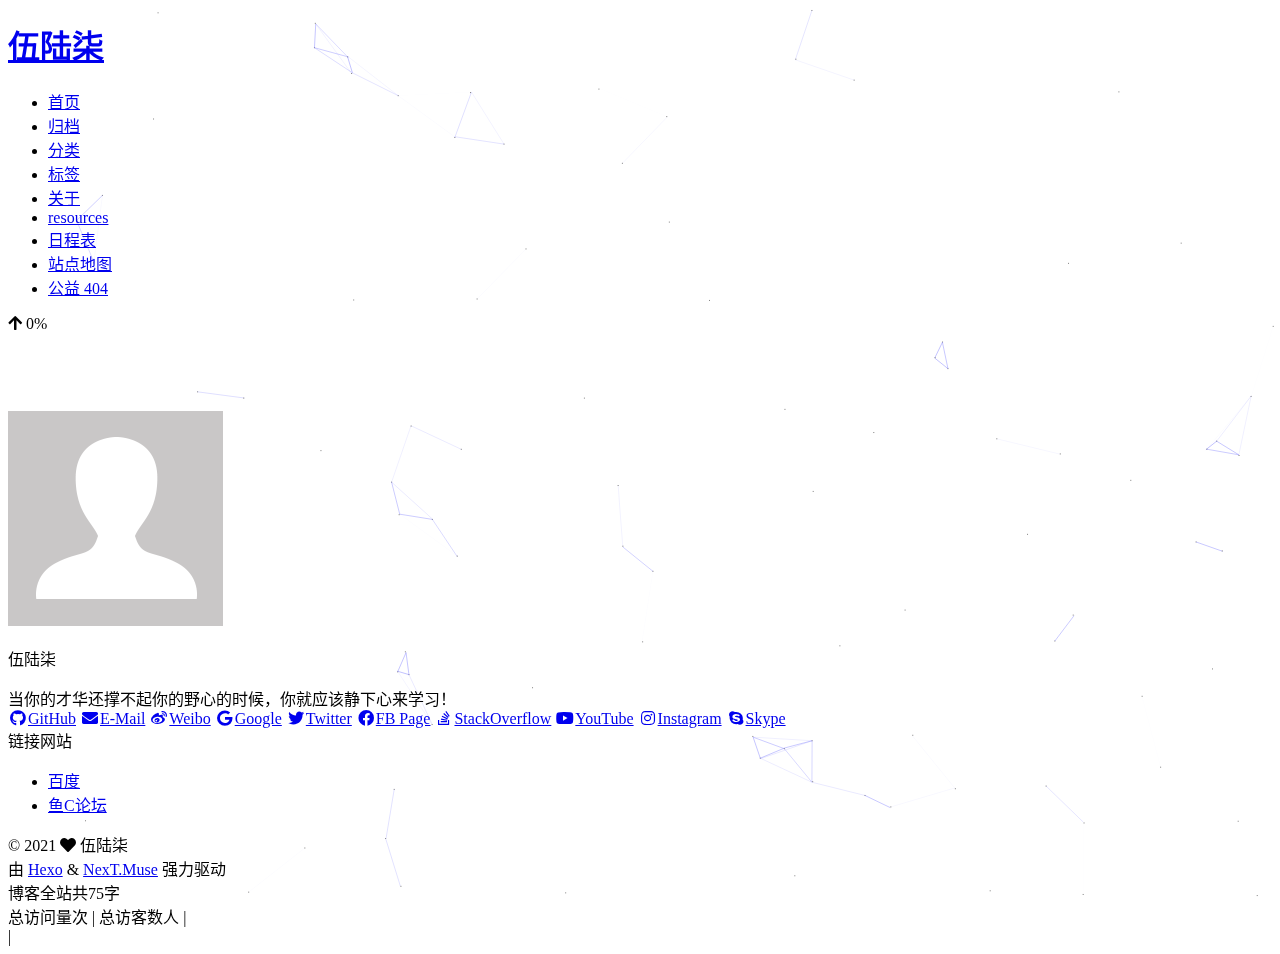
==== commit f4bb703d: "Site updated: 2021-10-19 08:40:20" ====
--- a/archives/index.html
+++ b/archives/index.html
@@ -14,6 +14,8 @@
 
 
 <link rel="stylesheet" href="/lib/font-awesome/css/all.min.css">
+  <link rel="stylesheet" href="/lib/pace/pace-theme-minimal.min.css">
+  <script src="/lib/pace/pace.min.js"></script>
 
 <script id="hexo-configurations">
     var NexT = window.NexT || {};
@@ -112,12 +114,47 @@
   <ul id="menu" class="main-menu menu">
         <li class="menu-item menu-item-home">
 
-    <a href="/" rel="section"><i class="fa fa-home fa-fw"></i>首页</a>
+    <a href="/" rel="section"><i class="home fa-fw"></i>首页</a>
 
   </li>
         <li class="menu-item menu-item-archives">
 
-    <a href="/archives/" rel="section"><i class="fa fa-archive fa-fw"></i>归档</a>
+    <a href="/archives/" rel="section"><i class="archive fa-fw"></i>归档</a>
+
+  </li>
+        <li class="menu-item menu-item-categories">
+
+    <a href="/categories/" rel="section"><i class="th fa-fw"></i>分类</a>
+
+  </li>
+        <li class="menu-item menu-item-tags">
+
+    <a href="/tags/" rel="section"><i class="tags fa-fw"></i>标签</a>
+
+  </li>
+        <li class="menu-item menu-item-about">
+
+    <a href="/about/" rel="section"><i class="user fa-fw"></i>关于</a>
+
+  </li>
+        <li class="menu-item menu-item-resources">
+
+    <a href="/resources/" rel="section"><i class="download fa-fw"></i>resources</a>
+
+  </li>
+        <li class="menu-item menu-item-schedule">
+
+    <a href="/schedule/" rel="section"><i class="calendar fa-fw"></i>日程表</a>
+
+  </li>
+        <li class="menu-item menu-item-sitemap">
+
+    <a href="/sitemap.xml" rel="section"><i class="sitemap fa-fw"></i>站点地图</a>
+
+  </li>
+        <li class="menu-item menu-item-commonweal">
+
+    <a href="/404/" rel="section"><i class="heartbeat fa-fw"></i>公益 404</a>
 
   </li>
   </ul>
@@ -242,22 +279,58 @@
 
       <div class="site-overview-wrap sidebar-panel">
         <div class="site-author motion-element" itemprop="author" itemscope itemtype="http://schema.org/Person">
+    <img class="site-author-image" itemprop="image" alt="伍陆柒"
+      src="/images/avatar.gif">
   <p class="site-author-name" itemprop="name">伍陆柒</p>
   <div class="site-description" itemprop="description">当你的才华还撑不起你的野心的时候，你就应该静下心来学习！</div>
 </div>
-<div class="site-state-wrap motion-element">
-  <nav class="site-state">
-      <div class="site-state-item site-state-posts">
-          <a href="/archives/">
-        
-          <span class="site-state-item-count">1</span>
-          <span class="site-state-item-name">日志</span>
-        </a>
-      </div>
-  </nav>
-</div>
-
-
+  <div class="links-of-author motion-element">
+      <span class="links-of-author-item">
+        <a href="https://github.com/yourname" title="GitHub → https:&#x2F;&#x2F;github.com&#x2F;yourname" rel="noopener" target="_blank"><i class="fab fa-github fa-fw"></i>GitHub</a>
+      </span>
+      <span class="links-of-author-item">
+        <a href="mailto:yourname@gmail.com" title="E-Mail → mailto:yourname@gmail.com" rel="noopener" target="_blank"><i class="fa fa-envelope fa-fw"></i>E-Mail</a>
+      </span>
+      <span class="links-of-author-item">
+        <a href="https://weibo.com/yourname" title="Weibo → https:&#x2F;&#x2F;weibo.com&#x2F;yourname" rel="noopener" target="_blank"><i class="fab fa-weibo fa-fw"></i>Weibo</a>
+      </span>
+      <span class="links-of-author-item">
+        <a href="https://plus.google.com/yourname" title="Google → https:&#x2F;&#x2F;plus.google.com&#x2F;yourname" rel="noopener" target="_blank"><i class="fab fa-google fa-fw"></i>Google</a>
+      </span>
+      <span class="links-of-author-item">
+        <a href="https://twitter.com/yourname" title="Twitter → https:&#x2F;&#x2F;twitter.com&#x2F;yourname" rel="noopener" target="_blank"><i class="fab fa-twitter fa-fw"></i>Twitter</a>
+      </span>
+      <span class="links-of-author-item">
+        <a href="https://www.facebook.com/yourname" title="FB Page → https:&#x2F;&#x2F;www.facebook.com&#x2F;yourname" rel="noopener" target="_blank"><i class="fab fa-facebook fa-fw"></i>FB Page</a>
+      </span>
+      <span class="links-of-author-item">
+        <a href="https://stackoverflow.com/yourname" title="StackOverflow → https:&#x2F;&#x2F;stackoverflow.com&#x2F;yourname" rel="noopener" target="_blank"><i class="fab fa-stack-overflow fa-fw"></i>StackOverflow</a>
+      </span>
+      <span class="links-of-author-item">
+        <a href="https://youtube.com/yourname" title="YouTube → https:&#x2F;&#x2F;youtube.com&#x2F;yourname" rel="noopener" target="_blank"><i class="fab fa-youtube fa-fw"></i>YouTube</a>
+      </span>
+      <span class="links-of-author-item">
+        <a href="https://instagram.com/yourname" title="Instagram → https:&#x2F;&#x2F;instagram.com&#x2F;yourname" rel="noopener" target="_blank"><i class="fab fa-instagram fa-fw"></i>Instagram</a>
+      </span>
+      <span class="links-of-author-item">
+        <a href="skype:yourname?call|chat" title="Skype → skype:yourname?call|chat" rel="noopener" target="_blank"><i class="fab fa-skype fa-fw"></i>Skype</a>
+      </span>
+  </div>
+
+
+  <div class="links-of-blogroll motion-element">
+    <div class="links-of-blogroll-title"><i class="link fa-fw"></i>
+      链接网站
+    </div>
+    <ul class="links-of-blogroll-list">
+        <li class="links-of-blogroll-item">
+          <a href="https://baidu.com/" title="https:&#x2F;&#x2F;baidu.com" rel="noopener" target="_blank">百度</a>
+        </li>
+        <li class="links-of-blogroll-item">
+          <a href="https://fishc.com.cn/" title="https:&#x2F;&#x2F;fishc.com.cn" rel="noopener" target="_blank">鱼C论坛</a>
+        </li>
+    </ul>
+  </div>
 
       </div>
 
@@ -287,7 +360,62 @@
   <div class="powered-by">由 <a href="https://hexo.io/" class="theme-link" rel="noopener" target="_blank">Hexo</a> & <a href="https://muse.theme-next.org/" class="theme-link" rel="noopener" target="_blank">NexT.Muse</a> 强力驱动
   </div>
 
+<div class="theme-info">
+  <div class="powered-by"></div>
+  <span class="post-count">博客全站共75字</span>
+</div>
+
+
+    <script async src="//dn-lbstatics.qbox.me/busuanzi/2.3/busuanzi.pure.mini.js"></script>
+
+    <span id="busuanzi_container_site_pv">总访问量<span id="busuanzi_value_site_pv"></span>次</span>
+    <span class="post-meta-divider">|</span>
+    <span id="busuanzi_container_site_uv">总访客数<span id="busuanzi_value_site_uv"></span>人</span>
+    <span class="post-meta-divider">|</span>
+<!-- 不蒜子计数初始值纠正 -->
+<script>
+$(document).ready(function() {
+
+    var int = setInterval(fixCount, 50);  // 50ms周期检测函数
+    var countOffset = 20000;  // 初始化首次数据
+
+    function fixCount() {            
+       if (document.getElementById("busuanzi_container_site_pv").style.display != "none")
+        {
+            $("#busuanzi_value_site_pv").html(parseInt($("#busuanzi_value_site_pv").html()) + countOffset); 
+            clearInterval(int);
+        }                  
+        if ($("#busuanzi_container_site_pv").css("display") != "none")
+        {
+            $("#busuanzi_value_site_uv").html(parseInt($("#busuanzi_value_site_uv").html()) + countOffset); // 加上初始数据 
+            clearInterval(int); // 停止检测
+        }  
+    }
+       	
+});
+</script> 
+
         
+<div class="busuanzi-count">
+  <script async src="https://busuanzi.ibruce.info/busuanzi/2.3/busuanzi.pure.mini.js"></script>
+    <span class="post-meta-item" id="busuanzi_container_site_uv" style="display: none;">
+      <span class="post-meta-item-icon">
+        <i class="fa fa-user"></i>
+      </span>
+      <span class="site-uv" title="总访客量">
+        <span id="busuanzi_value_site_uv"></span>
+      </span>
+    </span>
+    <span class="post-meta-divider">|</span>
+    <span class="post-meta-item" id="busuanzi_container_site_pv" style="display: none;">
+      <span class="post-meta-item-icon">
+        <i class="fa fa-eye"></i>
+      </span>
+      <span class="site-pv" title="总访问量">
+        <span id="busuanzi_value_site_pv"></span>
+      </span>
+    </span>
+</div>
 
 
 
@@ -301,6 +429,8 @@
   </div>
 
   
+  
+  <script color='0,0,255' opacity='0.5' zIndex='-1' count='99' src="/lib/canvas-nest/canvas-nest.min.js"></script>
   <script src="/lib/anime.min.js"></script>
   <script src="/lib/velocity/velocity.min.js"></script>
   <script src="/lib/velocity/velocity.ui.min.js"></script>
